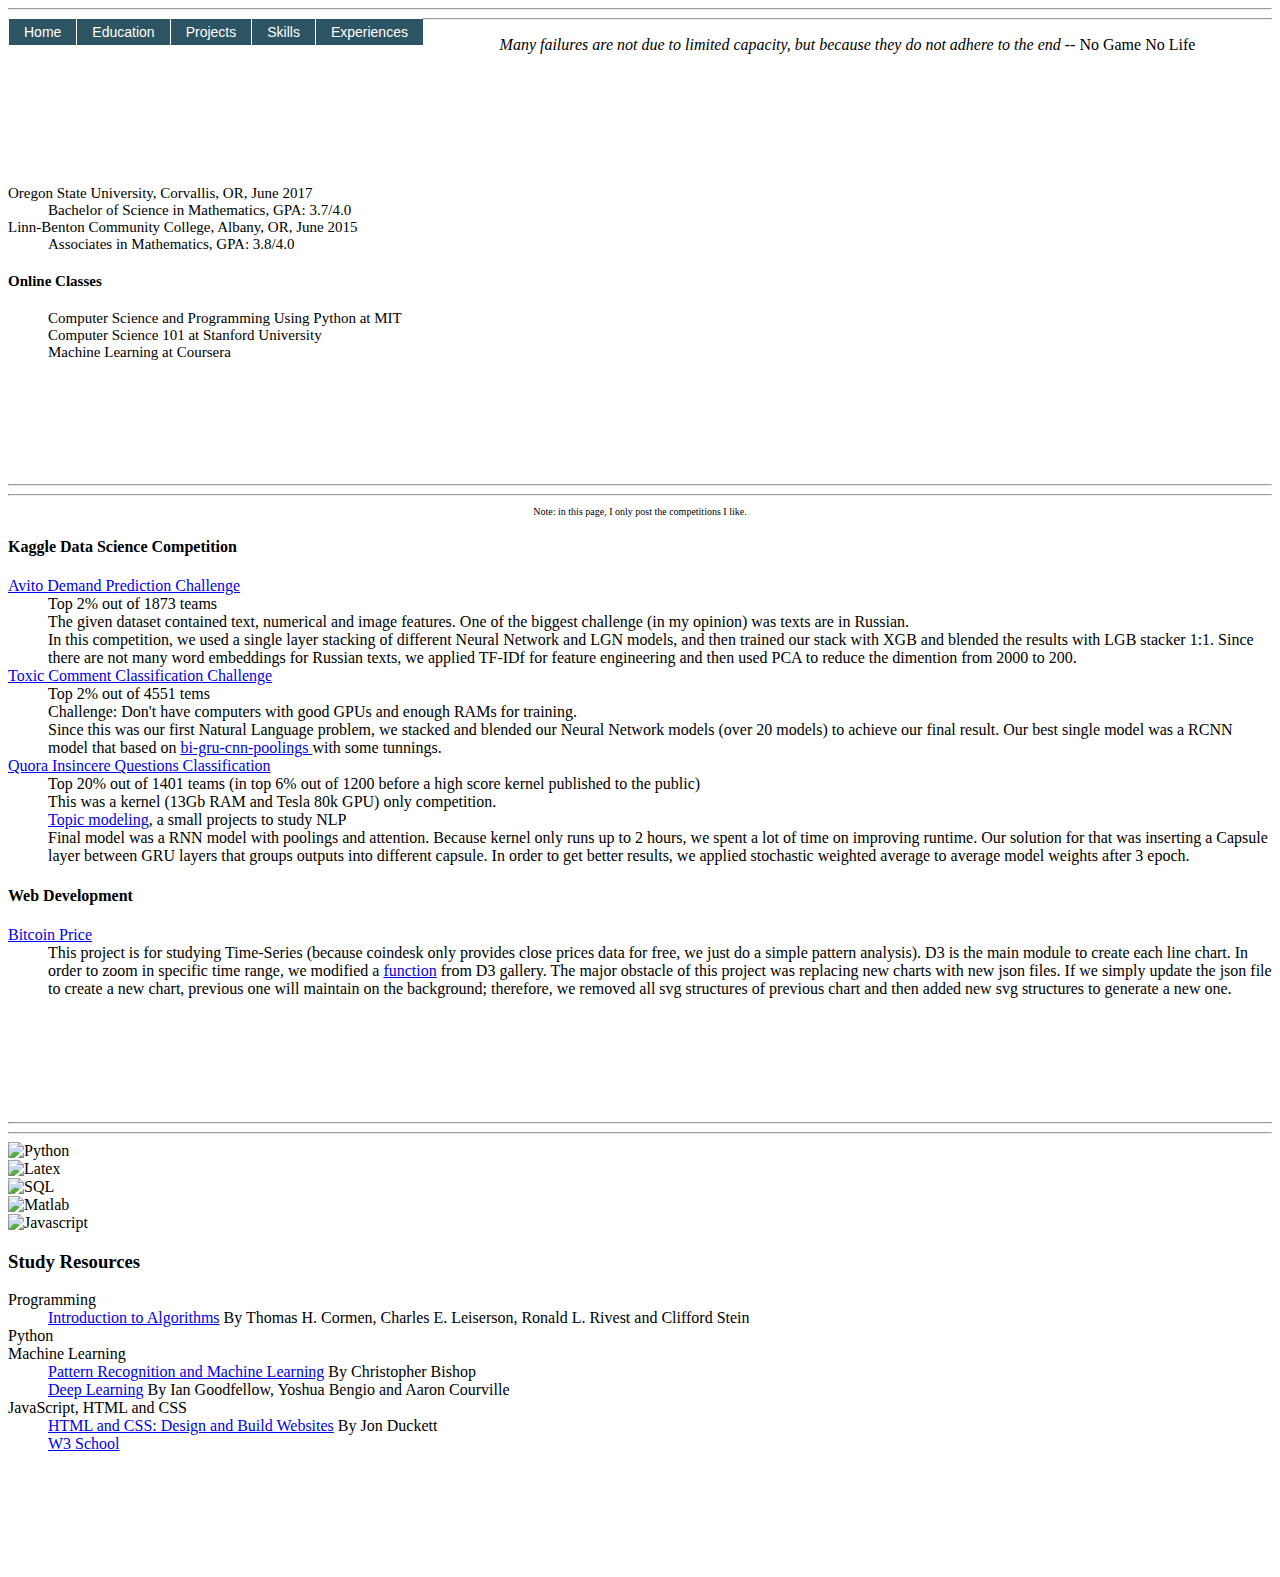
==== index.html @ 2fc8fee8 "Update index.html" ====
<!DOCTYPE html>
<html lang = "en">
    <head>
        <meta charset="utf-8">
        <link rel="stylesheet" href="css/home_page.css">
        <title>SomeoneAtSomewhere</title>
    </head>
    <body>  
        <div class = "center" id = "wholepage">
            <hr>
            <div id = "top-menu">
                <div class = "nagv" id = "navbar">
                    <ul class = "top-menu">
                        <li class = "active">
                            <a href = "#">Home</a>
                        </li>
                        <li>
                            <a href = "#education">Education</a>
                        </li>
                        <li>
                            <a href = "#projects">Projects</a>
                        </li>
                        <li>
                            <a href = "#skills">Skills</a>
                        </li>
                        <li>
                            <a href = "#experiences">Experiences</a>
                        </li>
                    </ul>
                </div>
            </div>
            <hr>
            <p align = "center" id = "citation"> 
              <cite>Many failures are not due to limited capacity, but because they do not adhere to the end</cite> -- No Game No Life 
            </p>
            <!-- education -->
            <div class = "education">
            <a id = "education"></a>
            <div style = "padding:50px"></div>
            <div class = "container" style = "font-size:15px">
            <dl>
              <dt>
                Oregon State University, Corvallis, OR, June 2017
              </dt>
              <dd>
                Bachelor of Science in Mathematics, GPA: 3.7/4.0
              </dd>
              <dt>
                Linn-Benton Community College, Albany, OR, June 2015
              </dt>
              <dd>
                Associates in Mathematics, GPA: 3.8/4.0
              </dd>
            </dl>
            <div class = "online-class">
            <h4>Online Classes</h4>
              <dl>
                <dd>Computer Science and Programming Using Python at MIT</dd>
                <dd>Computer Science 101 at Stanford University</dd>
                <dd>Machine Learning at Coursera</dd>
              </dl>
            </div>
            </div>
            </div>
            <!-- projects -->
            <div class = "projects">
            <a id = "projects"></a>
            <div style = "padding:50px"></div>
            <div class = "container">
              <hr>
              <hr>
              <p style = "font-size:10px" align = "center">
              Note: in this page, I only post the competitions I like.
              </p>
              <h4 style = "font-family::Times">Kaggle Data Science Competition</h4>
              <div class = "all-projects">
              <dl>
              <dt> <a href = "https://www.kaggle.com/c/avito-demand-prediction"> Avito Demand Prediction Challenge</a></dt>
                <dd> Top 2% out of 1873 teams </dd>
                <dd> The given dataset contained text, numerical and image features. One of the biggest challenge (in my opinion) was texts are in Russian.</dd>
                <dd> In this competition, we used a single layer stacking of different Neural Network and LGN models, and then trained our stack with XGB and blended the results with LGB stacker 1:1. Since there are not many word embeddings for Russian texts, we applied TF-IDf for feature engineering and then used PCA to reduce the dimention from 2000 to 200. </dd>
             <dt><a href = "https://www.kaggle.com/c/jigsaw-toxic-comment-classification-challenge"> Toxic Comment Classification Challenge </a></dt>
               <dd> Top 2% out of 4551 tems</dd>
               <dd> Challenge: Don't have computers with good GPUs and enough RAMs for training. </dd>
               <dd> Since this was our first Natural Language problem, we stacked and blended our Neural Network models (over 20 models) to achieve our final result. Our best single model was a RCNN model that based on <a href = "https://www.kaggle.com/konohayui/bi-gru-cnn-poolings"> bi-gru-cnn-poolings </a> with some tunnings. </dd>
              <dt><a href = "https://www.kaggle.com/c/quora-insincere-questions-classification/overview"> Quora Insincere Questions Classification </a></dt>
              <dd> Top 20% out of 1401 teams (in top 6% out of 1200 before a high score kernel published to the public)</dd>
              <dd> This was a kernel (13Gb RAM and Tesla 80k GPU) only competition.</dd>
              <dd> <a href = "https://www.kaggle.com/konohayui/topic-modeling-on-quora-insincere-questions"> Topic modeling</a>, a small projects to study NLP</dd>
              <dd> Final model was a RNN model with poolings and attention. Because kernel only runs up to 2 hours, we spent a lot of time on improving runtime. Our solution for that was inserting a Capsule layer between GRU layers that groups outputs into different capsule. In order to get better results, we applied stochastic weighted average to average model weights after 3 epoch. </dd>
              </dl>
              </div>
              <h4 style = "font-family::Times">Web Development</h4>
              <div class = "all-projects">
                <dl>
                <dt><a href = "https://shenmemingzine.github.io/Bitcoin-Price/">Bitcoin Price</a></dt>
                <dd>This project is for studying Time-Series (because coindesk only provides close prices data for free, we just do a simple pattern analysis). D3 is the main module to create each line chart. In order to zoom in specific time range, we modified a <a href = "https://www.d3-graph-gallery.com/graph/line_brushZoom.html">function</a> from D3 gallery. The major obstacle of this project was  replacing new charts with new json files. If we simply update the json file to create a new chart, previous one will maintain on the background; therefore, we removed all svg structures of previous chart and then added new svg structures to generate a new one.</dd>
                </dl>
              </div>
            </div>
            </div>
            
            <!-- skills -->
            <div class = "skills">
            <a id = "skills"></a>
            <div style = "padding:50px"></div>
            <hr>
            <hr>
            <div id = "cloudbox">
              <div id = "word-cloud"></div>
              <div class = "row">
                <div class = "column">
                  <img src = "images/Python.png" alt = "Python" style = "width:100%">
                </div>
                <div class = "column">
                  <img src = "images/latex.png" alt = "Latex" style = "width:100%">
                </div>
                <div class = "column">
                  <img src = "images/SQL.png" alt = "SQL" style = "width:100%">
                </div>
                <div class = "column">
                  <img src = "images/Matlab_Logo.png" alt = "Matlab" style = "width:100%">
                </div>
                <div class = "column">
                  <img src = "images/JavaScript_logopng.png" alt = "Javascript" style = "width:100%">
                </div>
              </div>
              <div class = "row">
                <h3>
                  Study Resources
                </h3>
                <dl>
                  <dt> Programming </dt>
                  <dd><span><a href = "https://mitpress.mit.edu/books/introduction-algorithms-third-edition">Introduction to Algorithms</a> By Thomas H. Cormen, Charles E. Leiserson, Ronald L. Rivest and Clifford Stein </span></dd>
                  <dt> Python </dt>
                  <dt> Machine Learning </dt>
                  <dd><span><a href = "https://www.amazon.com/Pattern-Recognition-Learning-Information-Statistics/dp/0387310738">Pattern Recognition and Machine Learning</a> By Christopher Bishop</span></dd>
                  <dd><span><a href = "http://www.deeplearningbook.org/"> Deep Learning</a> By Ian Goodfellow, Yoshua Bengio and Aaron Courville </span></dd>
                  <dt> JavaScript, HTML and CSS </dt>
                  <dd><span><a href = "http://www.htmlandcssbook.com/">HTML and CSS: Design and Build Websites</a> By Jon Duckett </span></dd>
                  <dd><span><a href = "https://www.w3schools.com/">W3 School</a></span></dd>
                </dl>
              </div>
            </div>
            </div>
            
            <!-- experiences -->
            <div class = "experiences">
            <a id = "experiences"></a>
            <div style = "padding:50px"></div>
            </div>
        </div>
    </body>
    
    <!--script -->
    <script>
    	window.onscroll = function() {myFunction()};
			var navbar = document.getElementById("navbar");
			var sticky = navbar.offsetTop;
	
			function myFunction() {
      	if (window.pageYOffset >= sticky) {
    			navbar.classList.add("sticky")
  			} else {
    		navbar.classList.remove("sticky");
  			}
			}
    </script>
    <script src = "https://d3js.org/d3.v4.js"></script>
        <script src="//d3js.org/d3-scale-chromatic.v0.3.min.js"></script>
        <script src = "https://cdn.jsdelivr.net/gh/holtzy/D3-graph-gallery@master/LIB/d3.layout.cloud.js"></script>
        <script src = "JavaScript/word_cloud.js"></script>
   <!-- -->
</html>
---- css/home_page.css ----
ul {
    font-family: Arial, Verdana;
    font-size: 14px;
    margin: 0;
    padding: 0;
    list-style: none;
}
ul li {
    display: block;
    position: relative;
    float: left;
}
li ul {
    display: none;
}
ul li a {
    display: block;
    text-decoration: none;
    color: #ffffff;
    border-top: 1px solid #ffffff;
    padding: 5px 15px 5px 15px;
    background: #2C5463;
    margin-left: 1px;
    white-space: nowrap;
}
ul li a:hover {
    background: #617F8A;
}
li:hover ul {
    display: block;
    position: absolute;
}
li:hover li {
    float: none;
    font-size: 11px;
}
li:hover a {
    background: #617F8A;
}
li:hover li a:hover {
    background: #95A9B1;
}

#menu {
    position: absolute;
    top: 50px;
    right: 0px;
}
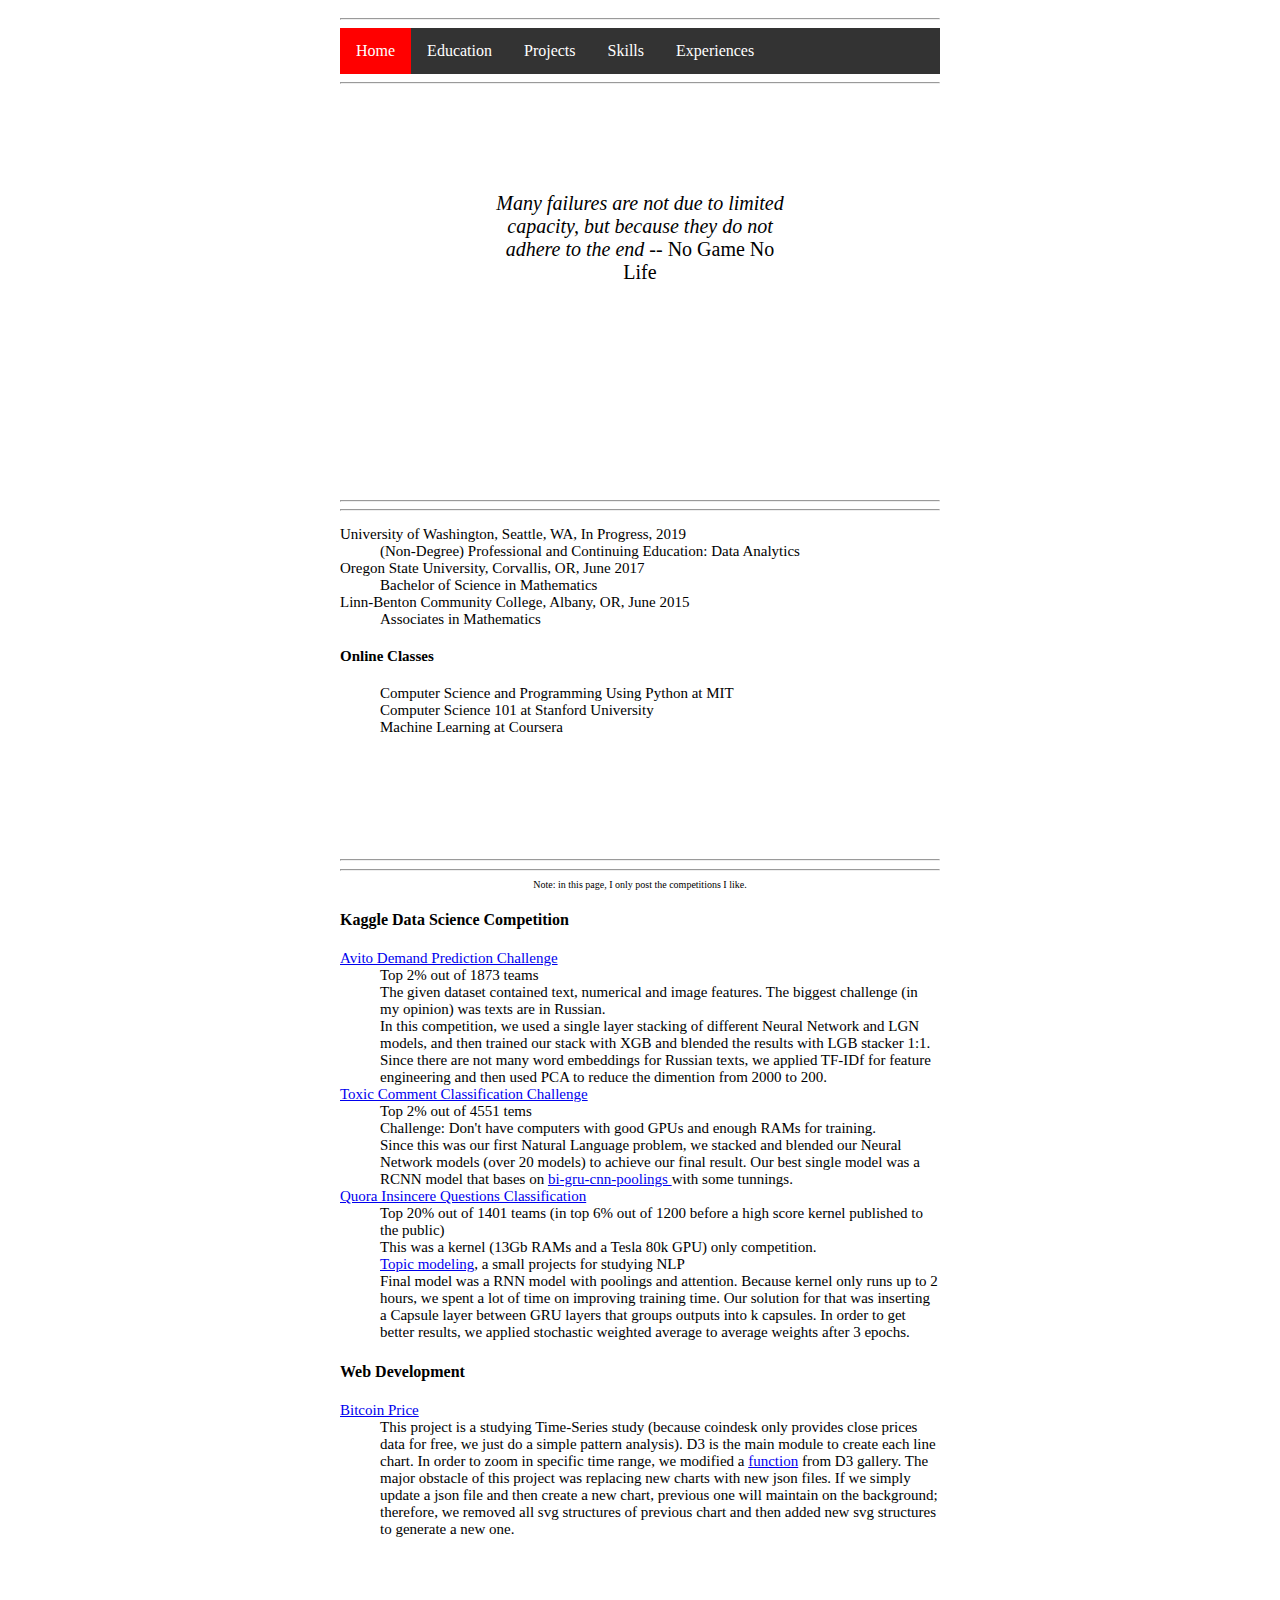
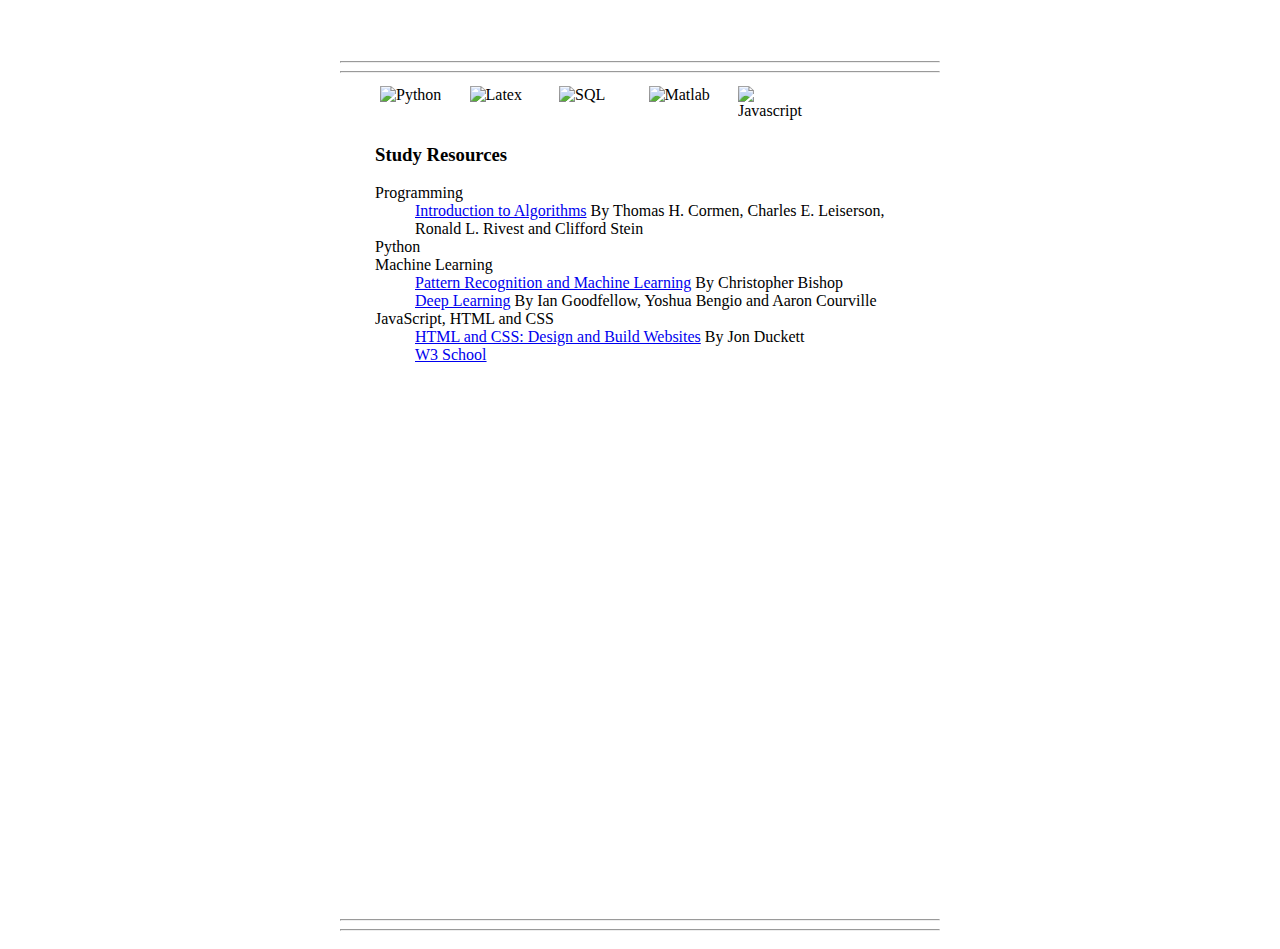
==== commit c3983182: "Update index.html" ====
--- a/index.html
+++ b/index.html
@@ -7,8 +7,8 @@
     </head>
     <body>  
         <div class = "center" id = "wholepage">
-            <hr>
             <div id = "top-menu">
+                <hr>
                 <div class = "nagv" id = "navbar">
                     <ul class = "top-menu">
                         <li class = "active">
@@ -28,28 +28,40 @@
                         </li>
                     </ul>
                 </div>
+                <hr>
             </div>
-            <hr>
+            
+            <div>
             <p align = "center" id = "citation"> 
               <cite>Many failures are not due to limited capacity, but because they do not adhere to the end</cite> -- No Game No Life 
             </p>
+            </div>
+            
             <!-- education -->
             <div class = "education">
             <a id = "education"></a>
             <div style = "padding:50px"></div>
             <div class = "container" style = "font-size:15px">
+            <hr>
+            <hr>
             <dl>
+              <dt>
+                University of Washington, Seattle, WA, In Progress, 2019
+              </dt>
+              <dd>
+                (Non-Degree) Professional and Continuing Education: Data Analytics 
+              </dd>
               <dt>
                 Oregon State University, Corvallis, OR, June 2017
               </dt>
               <dd>
-                Bachelor of Science in Mathematics, GPA: 3.7/4.0
+                Bachelor of Science in Mathematics
               </dd>
               <dt>
                 Linn-Benton Community College, Albany, OR, June 2015
               </dt>
               <dd>
-                Associates in Mathematics, GPA: 3.8/4.0
+                Associates in Mathematics
               </dd>
             </dl>
             <div class = "online-class">
@@ -62,6 +74,7 @@
             </div>
             </div>
             </div>
+            
             <!-- projects -->
             <div class = "projects">
             <a id = "projects"></a>
@@ -77,24 +90,24 @@
               <dl>
               <dt> <a href = "https://www.kaggle.com/c/avito-demand-prediction"> Avito Demand Prediction Challenge</a></dt>
                 <dd> Top 2% out of 1873 teams </dd>
-                <dd> The given dataset contained text, numerical and image features. One of the biggest challenge (in my opinion) was texts are in Russian.</dd>
+                <dd> The given dataset contained text, numerical and image features. The biggest challenge (in my opinion) was texts are in Russian.</dd>
                 <dd> In this competition, we used a single layer stacking of different Neural Network and LGN models, and then trained our stack with XGB and blended the results with LGB stacker 1:1. Since there are not many word embeddings for Russian texts, we applied TF-IDf for feature engineering and then used PCA to reduce the dimention from 2000 to 200. </dd>
              <dt><a href = "https://www.kaggle.com/c/jigsaw-toxic-comment-classification-challenge"> Toxic Comment Classification Challenge </a></dt>
                <dd> Top 2% out of 4551 tems</dd>
                <dd> Challenge: Don't have computers with good GPUs and enough RAMs for training. </dd>
-               <dd> Since this was our first Natural Language problem, we stacked and blended our Neural Network models (over 20 models) to achieve our final result. Our best single model was a RCNN model that based on <a href = "https://www.kaggle.com/konohayui/bi-gru-cnn-poolings"> bi-gru-cnn-poolings </a> with some tunnings. </dd>
+               <dd> Since this was our first Natural Language problem, we stacked and blended our Neural Network models (over 20 models) to achieve our final result. Our best single model was a RCNN model that bases on <a href = "https://www.kaggle.com/konohayui/bi-gru-cnn-poolings"> bi-gru-cnn-poolings </a> with some tunnings. </dd>
               <dt><a href = "https://www.kaggle.com/c/quora-insincere-questions-classification/overview"> Quora Insincere Questions Classification </a></dt>
               <dd> Top 20% out of 1401 teams (in top 6% out of 1200 before a high score kernel published to the public)</dd>
-              <dd> This was a kernel (13Gb RAM and Tesla 80k GPU) only competition.</dd>
-              <dd> <a href = "https://www.kaggle.com/konohayui/topic-modeling-on-quora-insincere-questions"> Topic modeling</a>, a small projects to study NLP</dd>
-              <dd> Final model was a RNN model with poolings and attention. Because kernel only runs up to 2 hours, we spent a lot of time on improving runtime. Our solution for that was inserting a Capsule layer between GRU layers that groups outputs into different capsule. In order to get better results, we applied stochastic weighted average to average model weights after 3 epoch. </dd>
+              <dd> This was a kernel (13Gb RAMs and a Tesla 80k GPU) only competition.</dd>
+              <dd> <a href = "https://www.kaggle.com/konohayui/topic-modeling-on-quora-insincere-questions"> Topic modeling</a>, a small projects for studying NLP</dd>
+              <dd> Final model was a RNN model with poolings and attention. Because kernel only runs up to 2 hours, we spent a lot of time on improving training time. Our solution for that was inserting a Capsule layer between GRU layers that groups outputs into k capsules. In order to get better results, we applied stochastic weighted average to average weights after 3 epochs. </dd>
               </dl>
               </div>
               <h4 style = "font-family::Times">Web Development</h4>
               <div class = "all-projects">
                 <dl>
                 <dt><a href = "https://shenmemingzine.github.io/Bitcoin-Price/">Bitcoin Price</a></dt>
-                <dd>This project is for studying Time-Series (because coindesk only provides close prices data for free, we just do a simple pattern analysis). D3 is the main module to create each line chart. In order to zoom in specific time range, we modified a <a href = "https://www.d3-graph-gallery.com/graph/line_brushZoom.html">function</a> from D3 gallery. The major obstacle of this project was  replacing new charts with new json files. If we simply update the json file to create a new chart, previous one will maintain on the background; therefore, we removed all svg structures of previous chart and then added new svg structures to generate a new one.</dd>
+                <dd>This project is a studying Time-Series study (because coindesk only provides close prices data for free, we just do a simple pattern analysis). D3 is the main module to create each line chart. In order to zoom in specific time range, we modified a <a href = "https://www.d3-graph-gallery.com/graph/line_brushZoom.html">function</a> from D3 gallery. The major obstacle of this project was  replacing new charts with new json files. If we simply update a json file and then create a new chart, previous one will maintain on the background; therefore, we removed all svg structures of previous chart and then added new svg structures to generate a new one.</dd>
                 </dl>
               </div>
             </div>
@@ -148,6 +161,10 @@
             <div class = "experiences">
             <a id = "experiences"></a>
             <div style = "padding:50px"></div>
+            <div class = "containder">
+              <hr>
+              <hr>
+            </div>
             </div>
         </div>
     </body>
--- a/css/home_page.css
+++ b/css/home_page.css
@@ -1,48 +1,117 @@
-ul {
-    font-family: Arial, Verdana;
-    font-size: 14px;
+html, body {
     margin: 0;
     padding: 0;
-    list-style: none;
 }
-ul li {
-    display: block;
-    position: relative;
+
+html {
+    background: rgba(255, 255, 255);
+    background-size: cover;
+    height: 100%;
+}
+
+/* body {
+    background-color: transparent;
+} */
+
+/* nagvigator bar */
+.nagv ul {
+    list-style-type: none;
+    margin: 0;
+    padding: 0;
+    overflow: hidden;
+    background-color: #333;
+    width: 600px;
+}
+
+.nagv li {
     float: left;
 }
-li ul {
-    display: none;
-}
-ul li a {
-    display: block;
+
+.nagv li a {
+    display: inline-block;
+    color: white;
+    text-align: center;
+    padding: 14px 16px;
     text-decoration: none;
-    color: #ffffff;
-    border-top: 1px solid #ffffff;
-    padding: 5px 15px 5px 15px;
-    background: #2C5463;
-    margin-left: 1px;
-    white-space: nowrap;
-}
-ul li a:hover {
-    background: #617F8A;
-}
-li:hover ul {
-    display: block;
-    position: absolute;
-}
-li:hover li {
-    float: none;
-    font-size: 11px;
-}
-li:hover a {
-    background: #617F8A;
-}
-li:hover li a:hover {
-    background: #95A9B1;
 }
 
-#menu {
-    position: absolute;
-    top: 50px;
-    right: 0px;
+.nagv li a:hover {
+    background-color: #111;
 }
+
+/* -- */
+
+p {
+  margin: 0px 0;
+}
+
+.active {
+    background-color: red;
+}
+
+.center {
+    margin: auto;
+    width: 80%;
+    padding: 10px;
+}
+
+.header {
+    text-align: center;
+}
+
+.all-projects {
+  font-size: 15px;
+}
+
+#wholepage {
+    width: 600px;
+    margin-left: auto;
+    margin-right: auto;
+}
+
+#citation {
+  font-size: 20px;
+  height: 100px;
+  width: 300px;
+  margin: 0 auto;
+  padding: 100px;
+}
+
+
+.online-class {
+  padding: 0px;
+  font-size: 15px;
+}
+
+/* sticky navigator bar */
+.sticky {
+  position: fixed;
+  top: 0;
+  width: 100%;
+}
+
+.sticky + .content {
+  padding-top: 60px;
+}
+
+/* -- */
+
+.column {
+  float: left;
+  width: 15%;
+  padding: 5px;
+}
+
+.row::after {
+  content: "";
+  clear: both;
+  display: table;
+}
+
+#cloudbox {
+  height: 730px;
+  width: 530px;
+  padding: 0px;
+  margin: 0 auto;
+  border-color: black;
+}
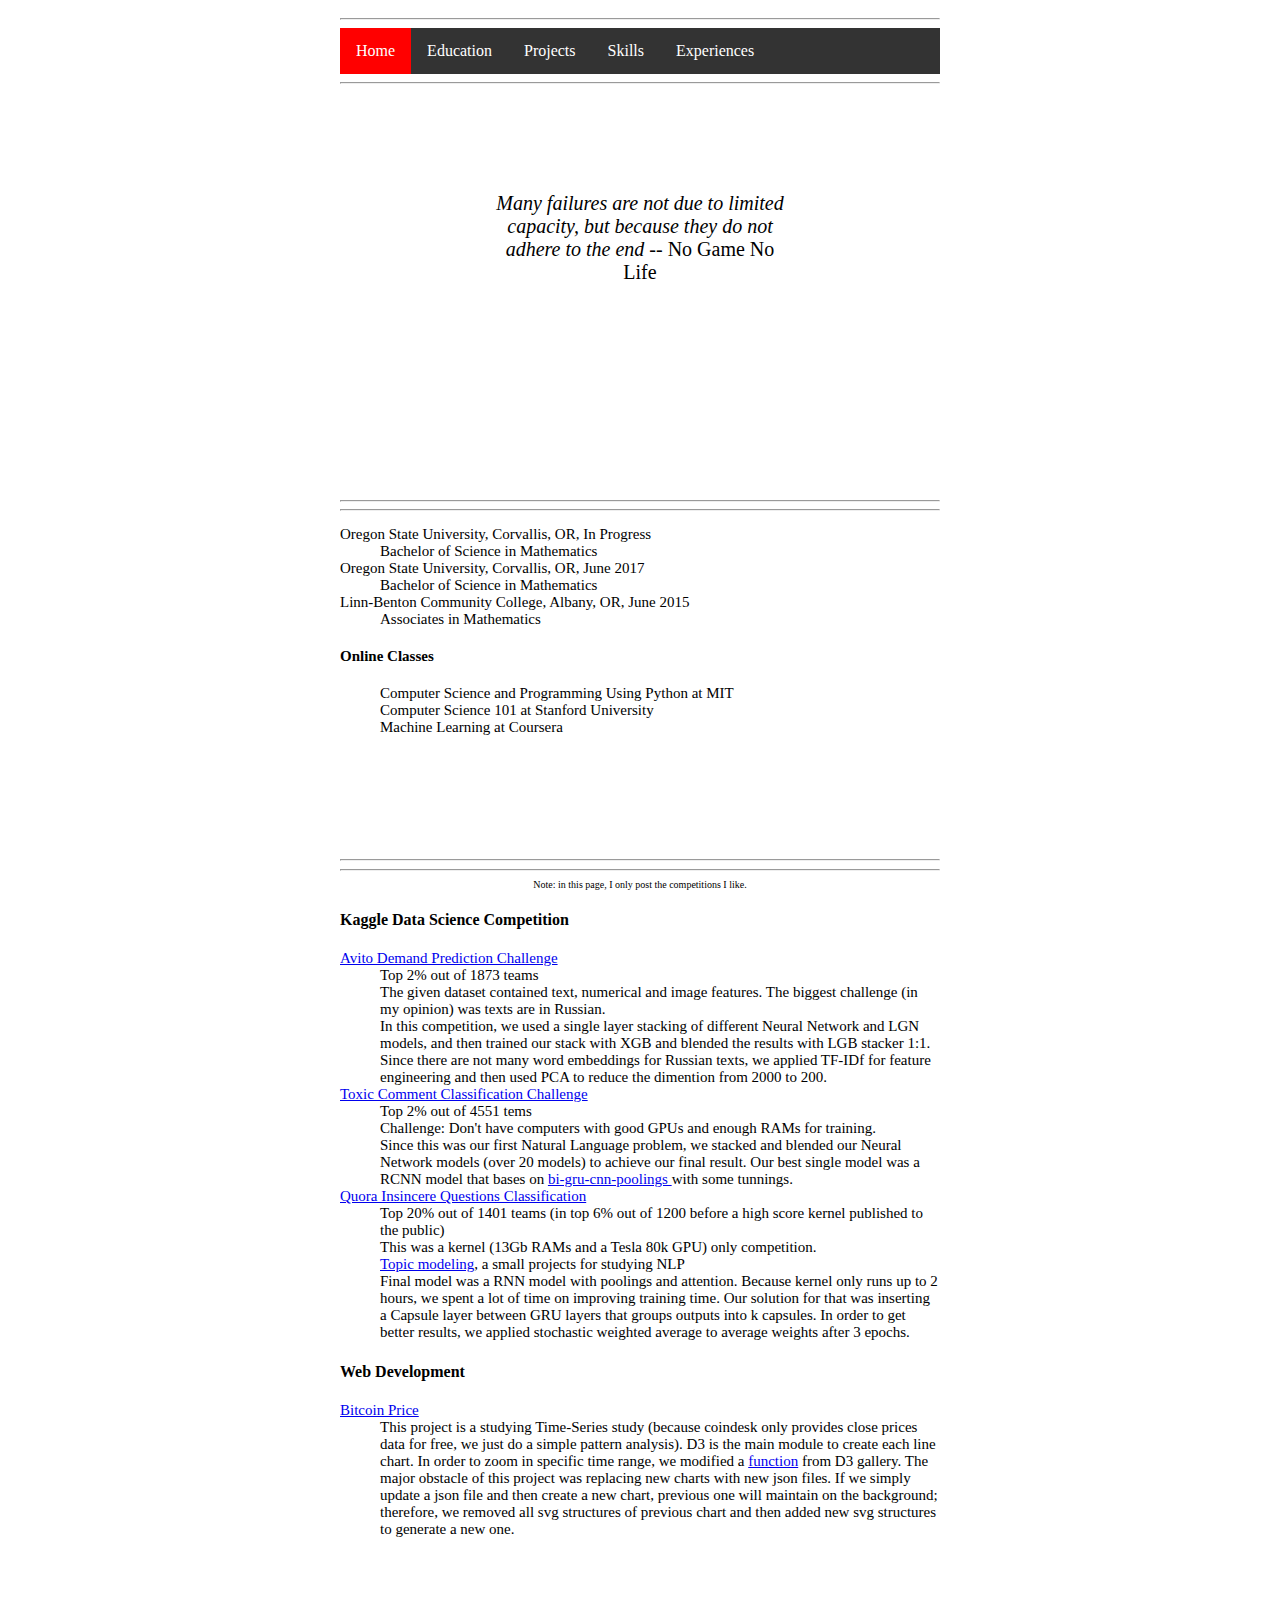
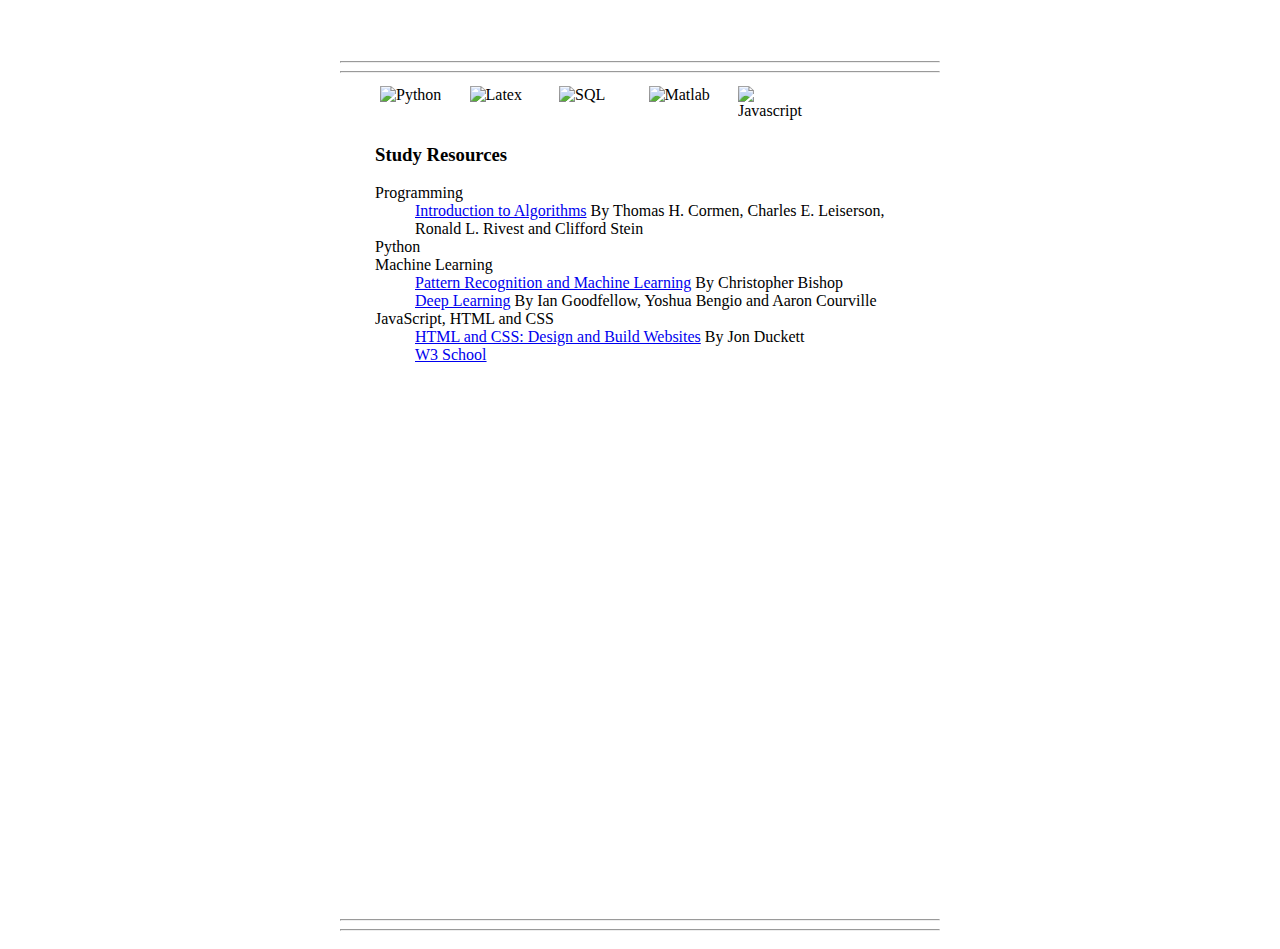
==== commit ce109b37: "Update index.html" ====
--- a/index.html
+++ b/index.html
@@ -46,10 +46,10 @@
             <hr>
             <dl>
               <dt>
-                University of Washington, Seattle, WA, In Progress, 2019
+                Oregon State University, Corvallis, OR, In Progress
               </dt>
               <dd>
-                (Non-Degree) Professional and Continuing Education: Data Analytics 
+                Bachelor of Science in Mathematics 
               </dd>
               <dt>
                 Oregon State University, Corvallis, OR, June 2017
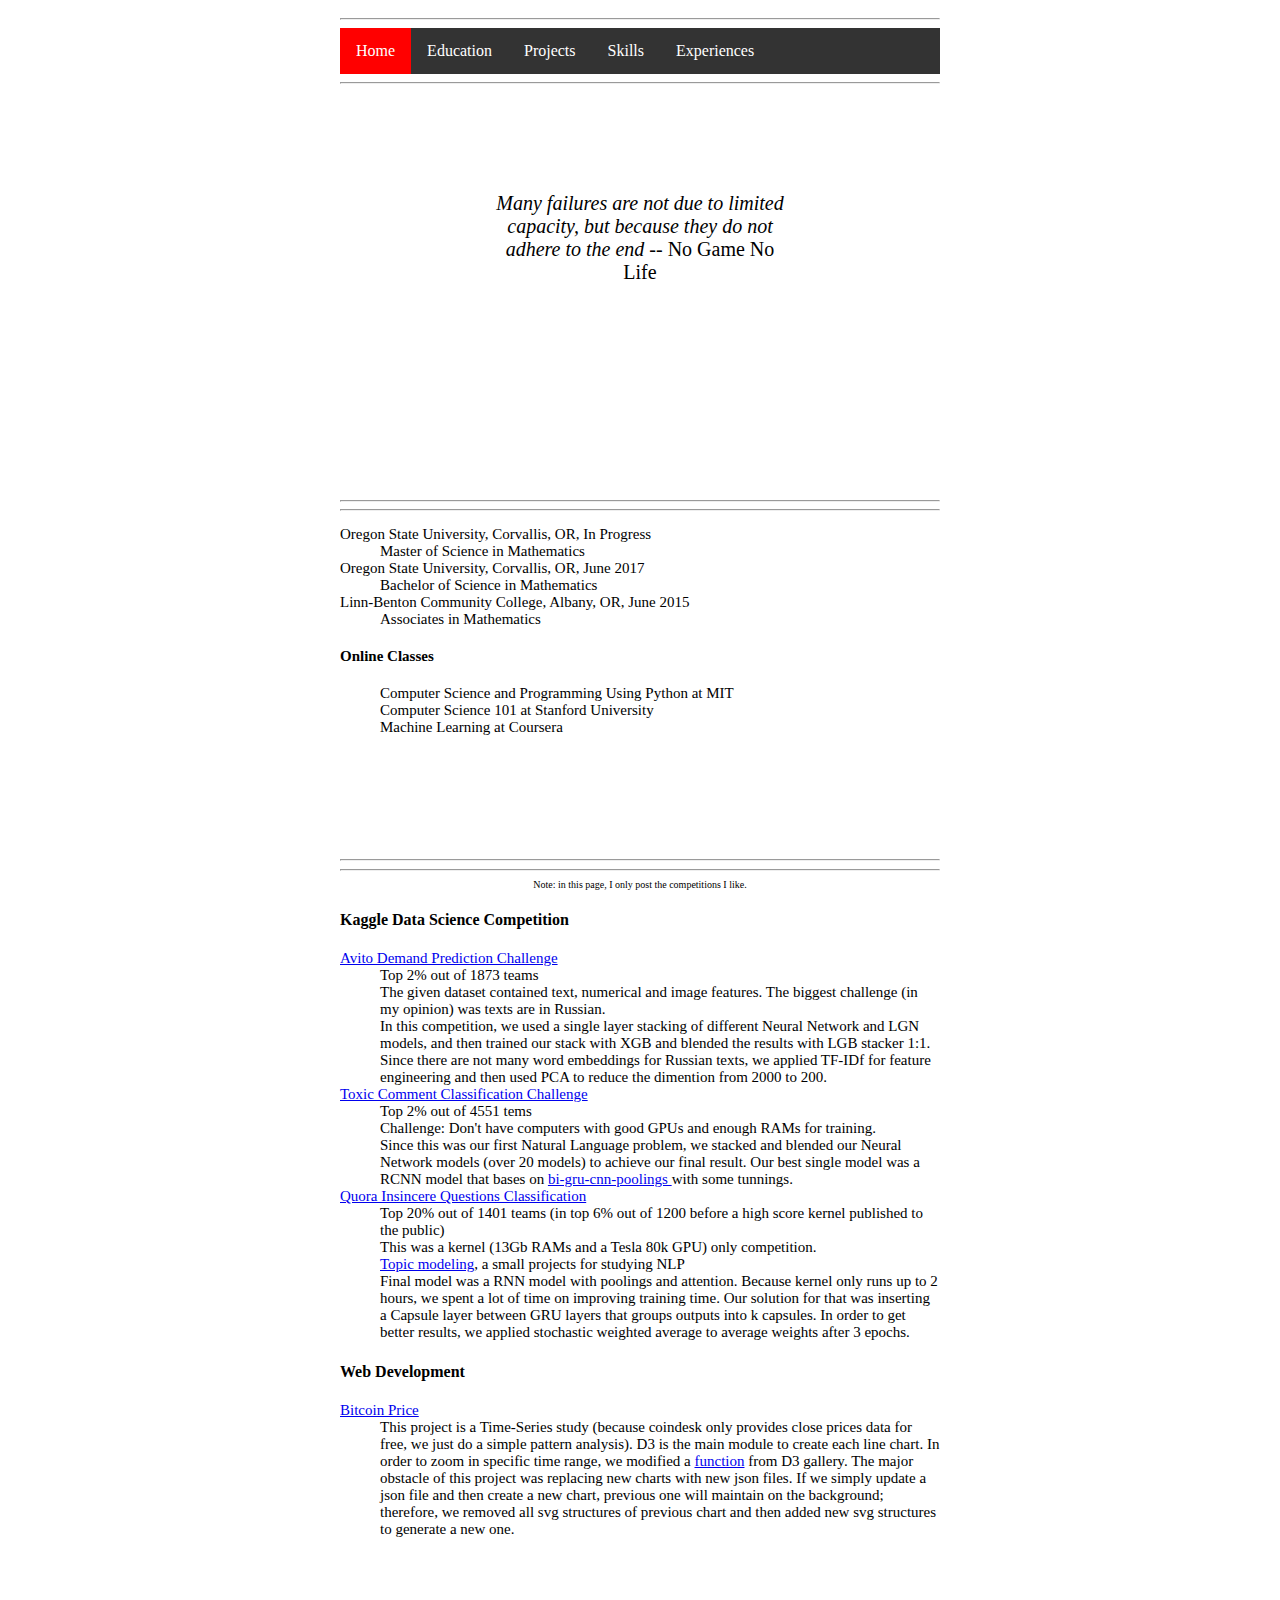
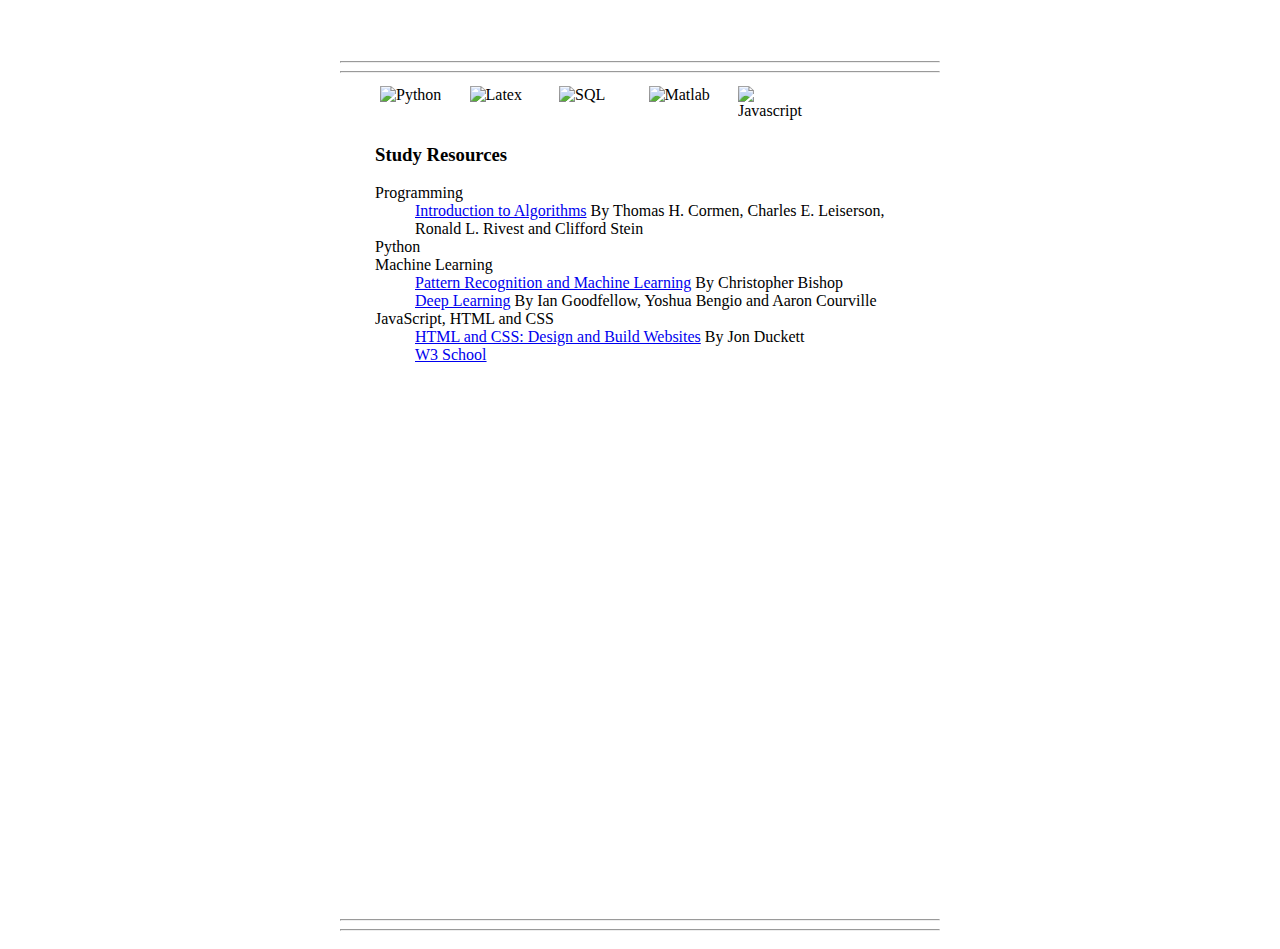
==== commit 4a696440: "Update index.html" ====
--- a/index.html
+++ b/index.html
@@ -49,7 +49,7 @@
                 Oregon State University, Corvallis, OR, In Progress
               </dt>
               <dd>
-                Bachelor of Science in Mathematics 
+                Master of Science in Mathematics 
               </dd>
               <dt>
                 Oregon State University, Corvallis, OR, June 2017
@@ -107,7 +107,7 @@
               <div class = "all-projects">
                 <dl>
                 <dt><a href = "https://shenmemingzine.github.io/Bitcoin-Price/">Bitcoin Price</a></dt>
-                <dd>This project is a studying Time-Series study (because coindesk only provides close prices data for free, we just do a simple pattern analysis). D3 is the main module to create each line chart. In order to zoom in specific time range, we modified a <a href = "https://www.d3-graph-gallery.com/graph/line_brushZoom.html">function</a> from D3 gallery. The major obstacle of this project was  replacing new charts with new json files. If we simply update a json file and then create a new chart, previous one will maintain on the background; therefore, we removed all svg structures of previous chart and then added new svg structures to generate a new one.</dd>
+                <dd>This project is a Time-Series study (because coindesk only provides close prices data for free, we just do a simple pattern analysis). D3 is the main module to create each line chart. In order to zoom in specific time range, we modified a <a href = "https://www.d3-graph-gallery.com/graph/line_brushZoom.html">function</a> from D3 gallery. The major obstacle of this project was  replacing new charts with new json files. If we simply update a json file and then create a new chart, previous one will maintain on the background; therefore, we removed all svg structures of previous chart and then added new svg structures to generate a new one.</dd>
                 </dl>
               </div>
             </div>
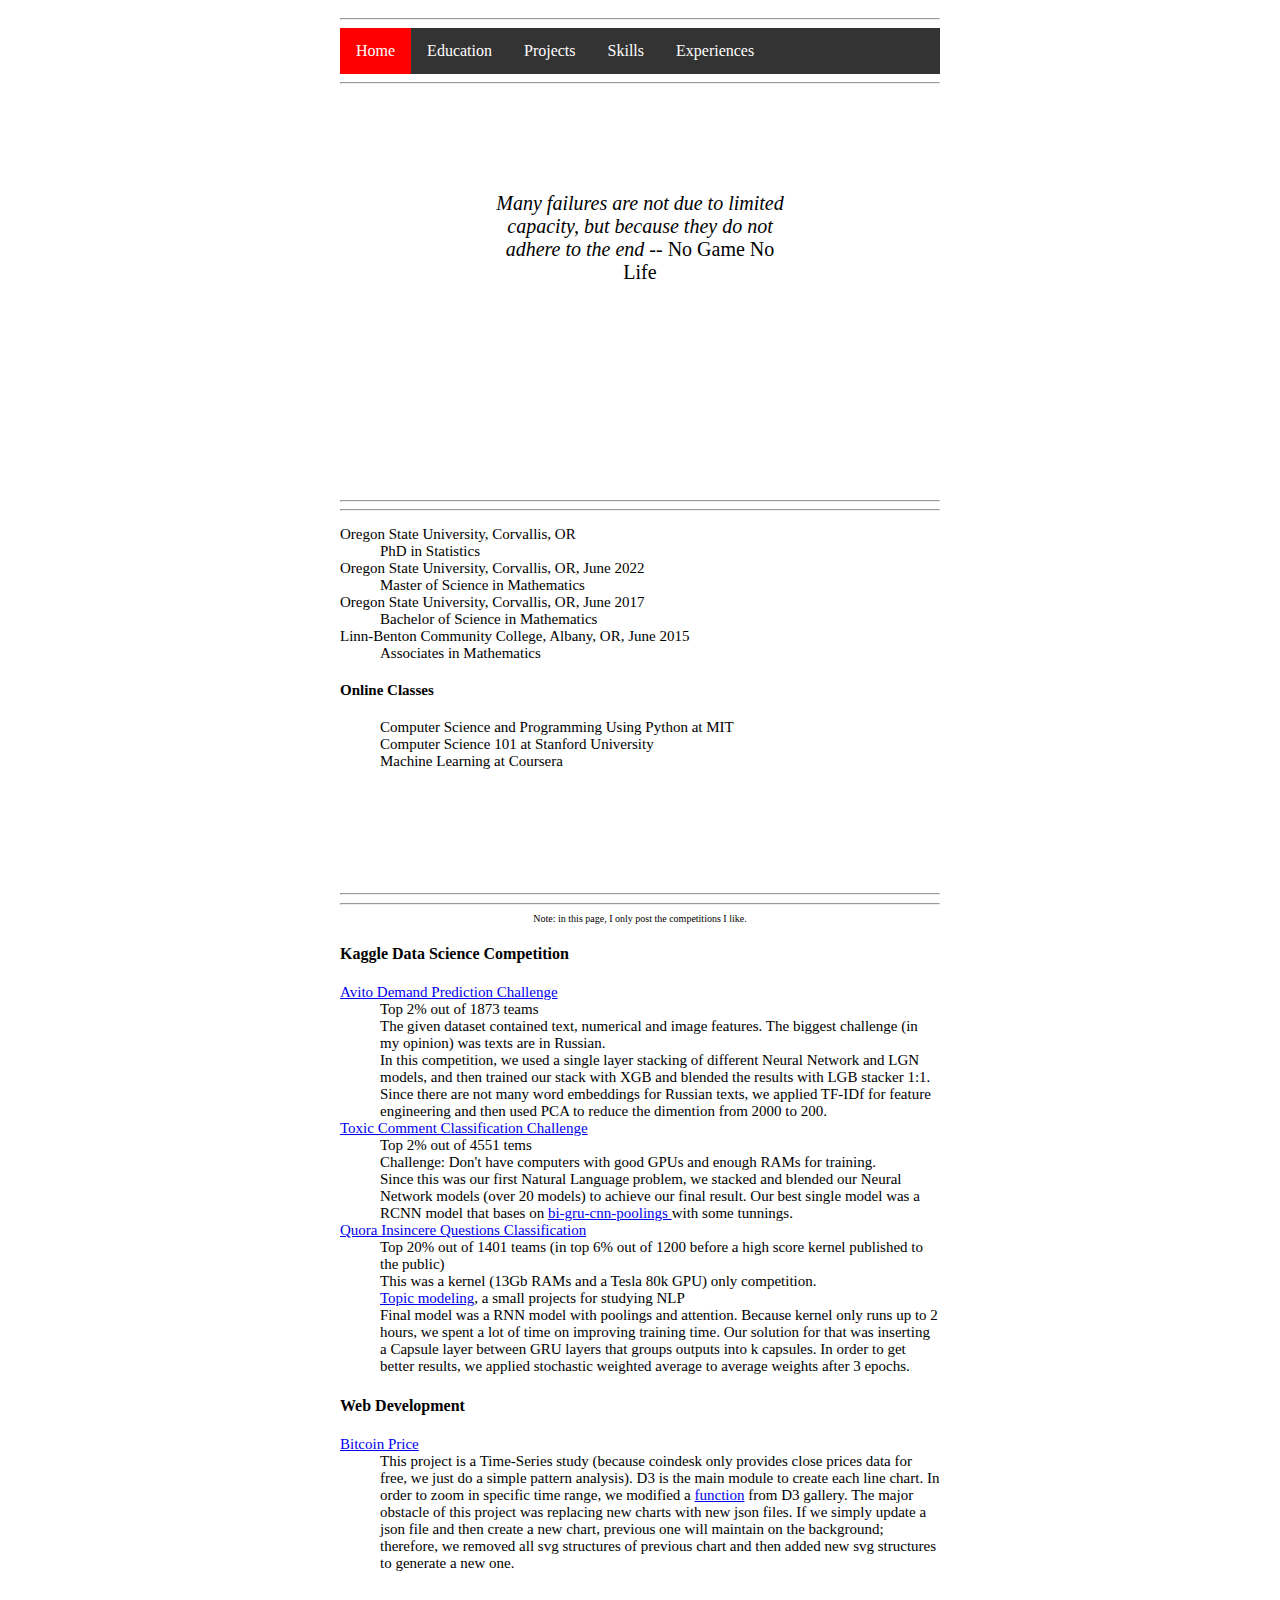
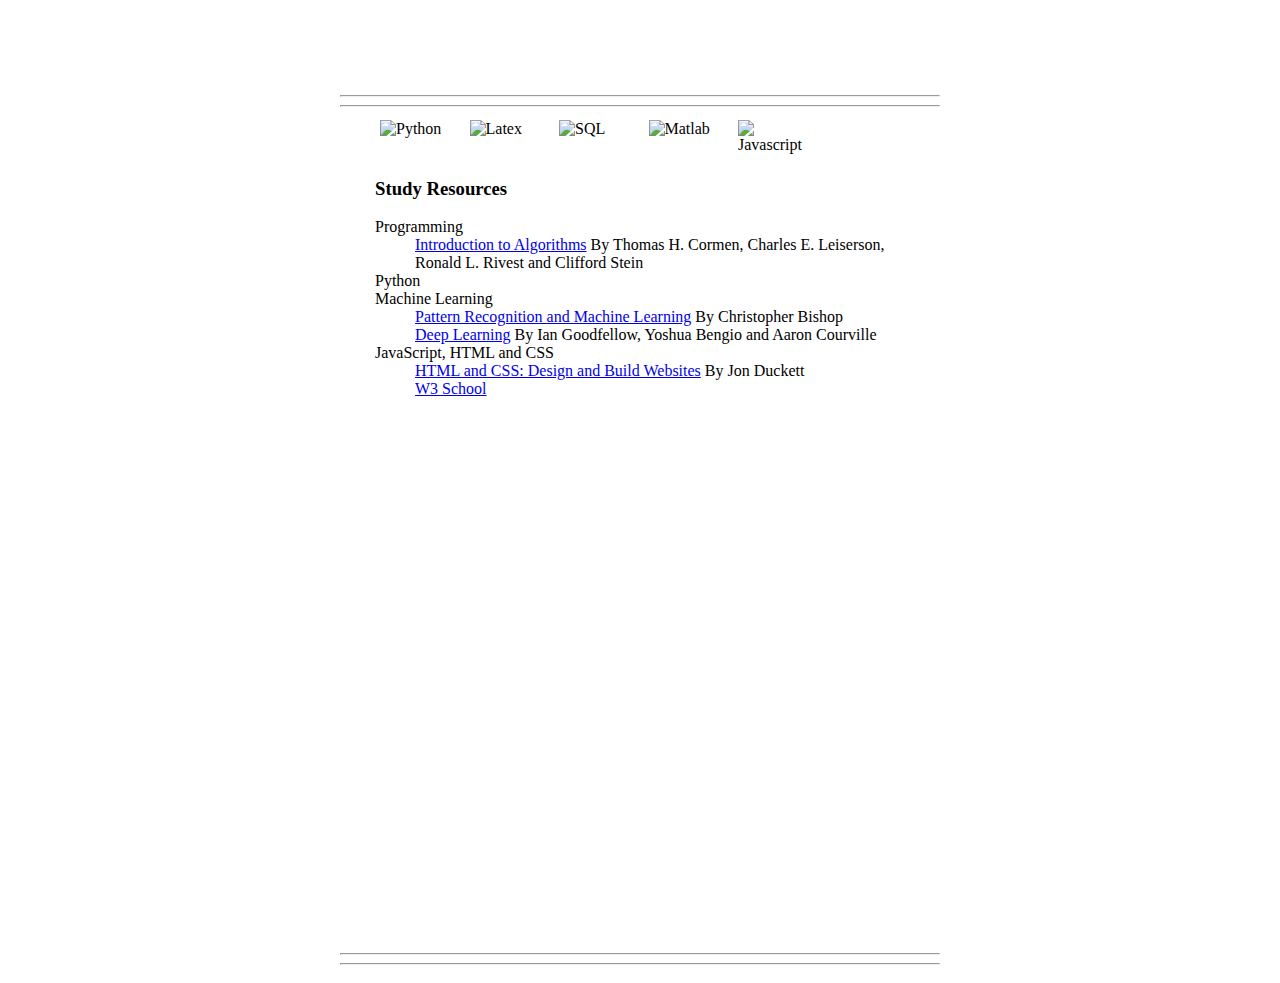
==== commit 6ab7ac5e: "Update index.html" ====
--- a/index.html
+++ b/index.html
@@ -45,8 +45,14 @@
             <hr>
             <hr>
             <dl>
+	      <dt>
+                Oregon State University, Corvallis, OR
+              </dt>
+              <dd>
+                PhD in Statistics 
+              </dd>
               <dt>
-                Oregon State University, Corvallis, OR, In Progress
+                Oregon State University, Corvallis, OR, June 2022
               </dt>
               <dd>
                 Master of Science in Mathematics 
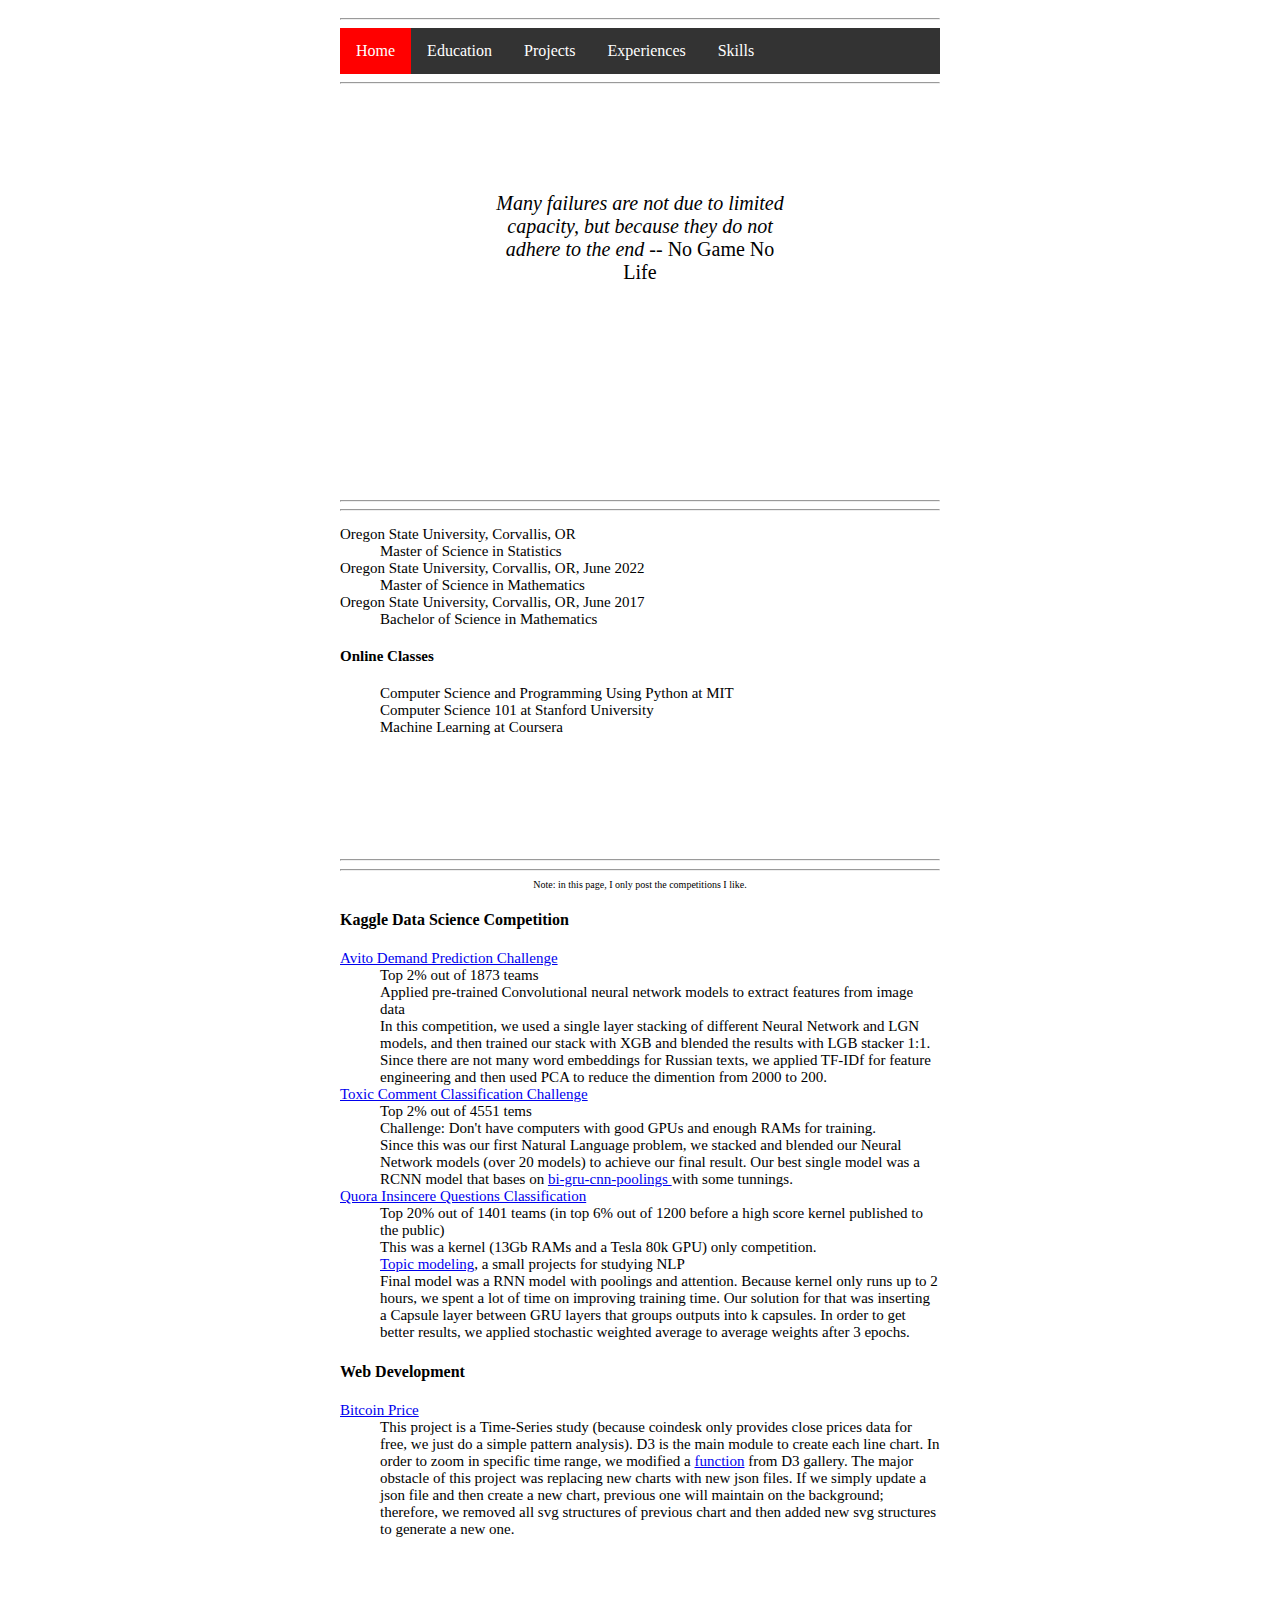
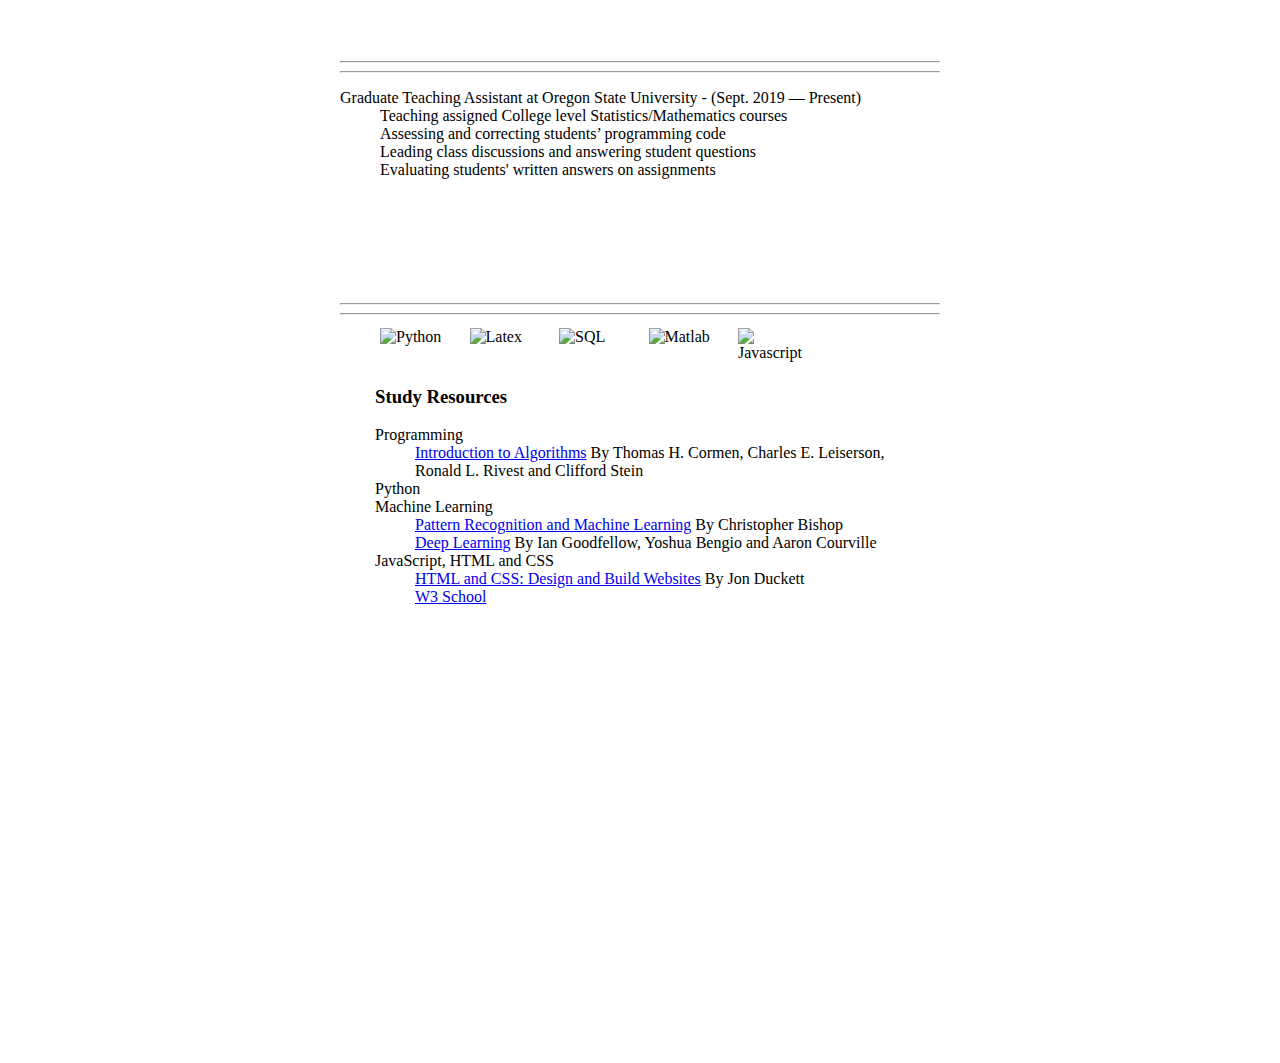
==== commit a150ddfc: "Update index.html" ====
--- a/index.html
+++ b/index.html
@@ -21,10 +21,10 @@
                             <a href = "#projects">Projects</a>
                         </li>
                         <li>
+			    <a href = "#experiences">Experiences</a>
+                        </li>
+                        <li>
                             <a href = "#skills">Skills</a>
-                        </li>
-                        <li>
-                            <a href = "#experiences">Experiences</a>
                         </li>
                     </ul>
                 </div>
@@ -49,7 +49,7 @@
                 Oregon State University, Corvallis, OR
               </dt>
               <dd>
-                PhD in Statistics 
+                Master of Science in Statistics 
               </dd>
               <dt>
                 Oregon State University, Corvallis, OR, June 2022
@@ -62,12 +62,6 @@
               </dt>
               <dd>
                 Bachelor of Science in Mathematics
-              </dd>
-              <dt>
-                Linn-Benton Community College, Albany, OR, June 2015
-              </dt>
-              <dd>
-                Associates in Mathematics
               </dd>
             </dl>
             <div class = "online-class">
@@ -96,7 +90,7 @@
               <dl>
               <dt> <a href = "https://www.kaggle.com/c/avito-demand-prediction"> Avito Demand Prediction Challenge</a></dt>
                 <dd> Top 2% out of 1873 teams </dd>
-                <dd> The given dataset contained text, numerical and image features. The biggest challenge (in my opinion) was texts are in Russian.</dd>
+                <dd> Applied pre-trained Convolutional neural network models to extract features from image data</dd>
                 <dd> In this competition, we used a single layer stacking of different Neural Network and LGN models, and then trained our stack with XGB and blended the results with LGB stacker 1:1. Since there are not many word embeddings for Russian texts, we applied TF-IDf for feature engineering and then used PCA to reduce the dimention from 2000 to 200. </dd>
              <dt><a href = "https://www.kaggle.com/c/jigsaw-toxic-comment-classification-challenge"> Toxic Comment Classification Challenge </a></dt>
                <dd> Top 2% out of 4551 tems</dd>
@@ -119,6 +113,34 @@
             </div>
             </div>
             
+		
+		<!-- experiences -->
+            <div class = "experiences">
+            <a id = "experiences"></a>
+            <div style = "padding:50px"></div>
+            <div class = "containder">
+              <hr>
+              <hr>
+		<dl>
+	      <dt>
+                Graduate Teaching Assistant at Oregon State University - (Sept. 2019 — Present)
+              </dt>
+              <dd>
+                Teaching assigned College level Statistics/Mathematics courses
+              </dd>
+              <dd>
+                Assessing and correcting students’ programming code
+              </dd>
+              <dd>
+                Leading class discussions and answering student questions
+              </dd>
+		<dd>
+		Evaluating students' written answers on assignments
+		</dd>
+            </dl>
+            </div>
+            </div>
+		
             <!-- skills -->
             <div class = "skills">
             <a id = "skills"></a>
@@ -160,16 +182,6 @@
                   <dd><span><a href = "https://www.w3schools.com/">W3 School</a></span></dd>
                 </dl>
               </div>
-            </div>
-            </div>
-            
-            <!-- experiences -->
-            <div class = "experiences">
-            <a id = "experiences"></a>
-            <div style = "padding:50px"></div>
-            <div class = "containder">
-              <hr>
-              <hr>
             </div>
             </div>
         </div>
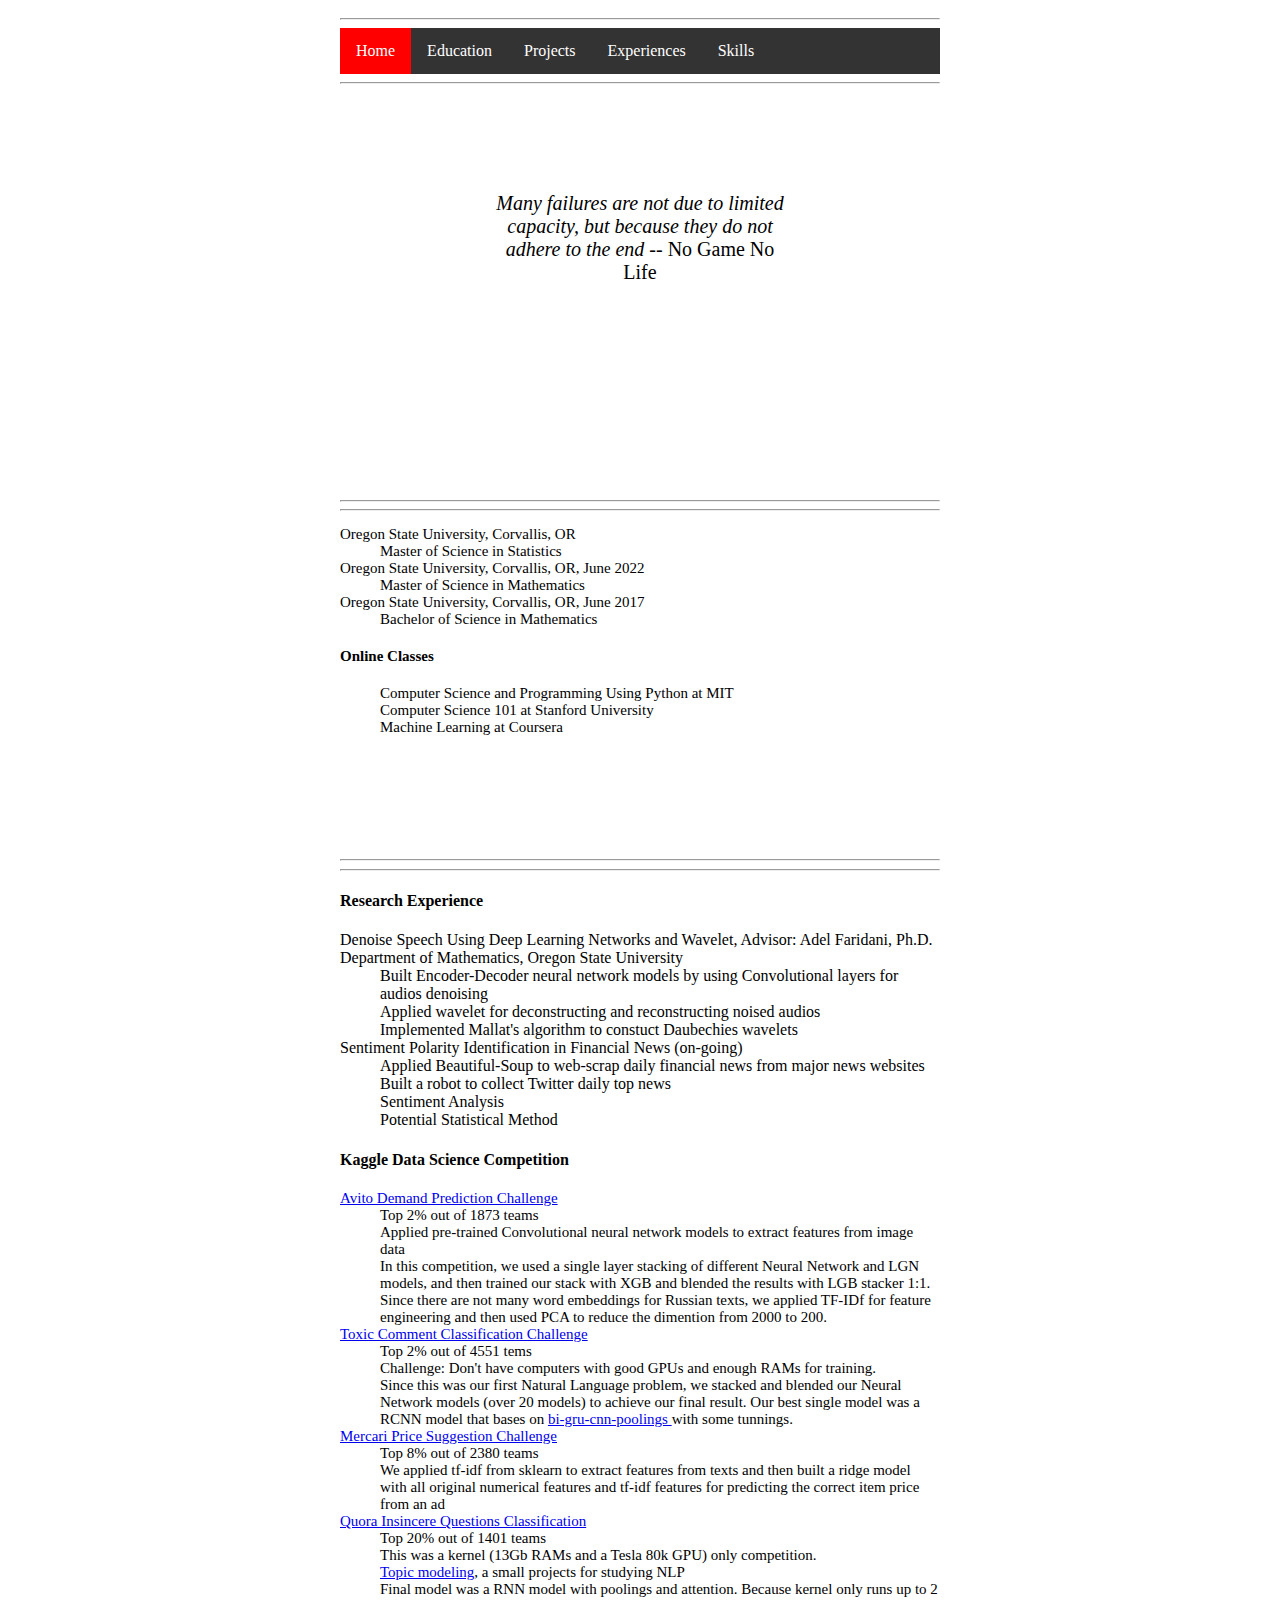
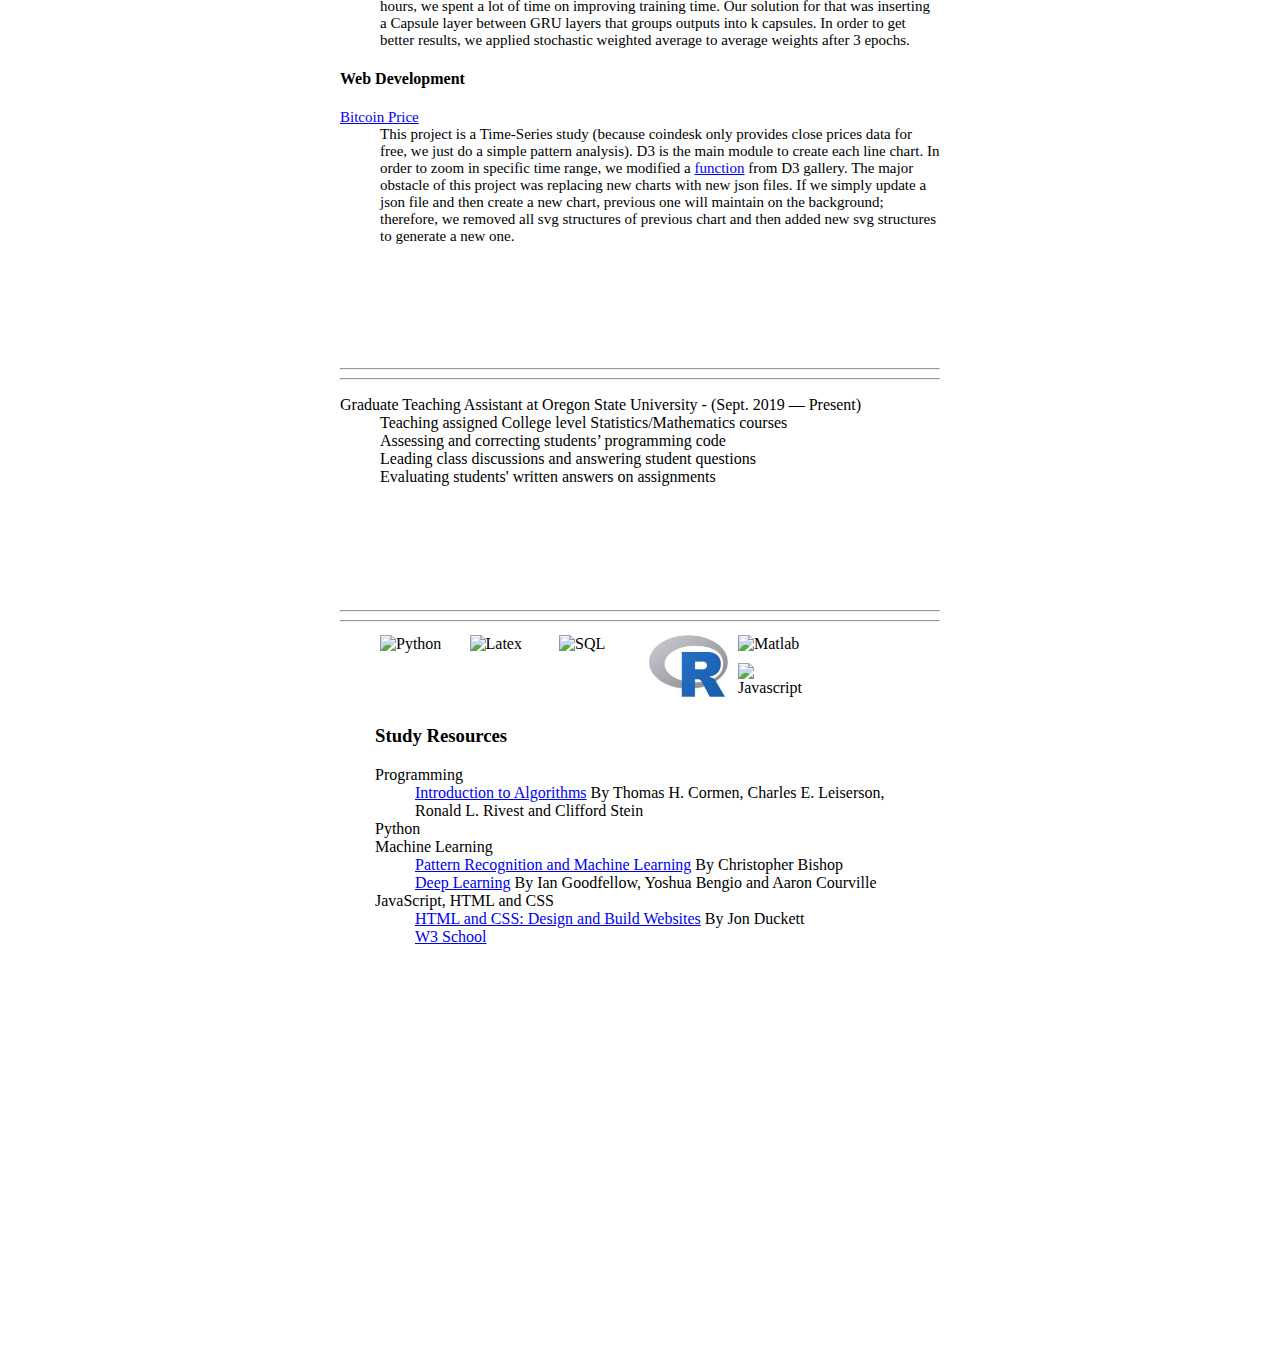
==== commit c3362377: "Update index.html" ====
--- a/index.html
+++ b/index.html
@@ -83,8 +83,20 @@
               <hr>
               <hr>
               <p style = "font-size:10px" align = "center">
-              Note: in this page, I only post the competitions I like.
               </p>
+	      <h4 style = "font-family::Times">Research Experience</h4>
+		 <div class = "research-projects">
+              	 <dl>
+              	 <dt><a>Denoise Speech Using Deep Learning Networks and Wavelet, Advisor: Adel Faridani, Ph.D. Department of Mathematics, Oregon State University</a></dt>
+		 <dd>Built Encoder-Decoder neural network models by using Convolutional layers for audios denoising</dd>
+	 	 <dd>Applied wavelet for deconstructing and reconstructing noised audios</dd>
+		 <dd>Implemented Mallat's algorithm to constuct Daubechies wavelets</dd>
+		 <dt><a>Sentiment Polarity Identification in Financial News (on-going)</a></dt>
+		 <dd>Applied Beautiful-Soup to web-scrap daily financial news from major news websites</dd>
+		 <dd>Built a robot to collect Twitter daily top news</dd>
+	 	 <dd>Sentiment Analysis</dd>
+		 <dd>Potential Statistical Method</dd>
+		 </dl>
               <h4 style = "font-family::Times">Kaggle Data Science Competition</h4>
               <div class = "all-projects">
               <dl>
@@ -96,8 +108,11 @@
                <dd> Top 2% out of 4551 tems</dd>
                <dd> Challenge: Don't have computers with good GPUs and enough RAMs for training. </dd>
                <dd> Since this was our first Natural Language problem, we stacked and blended our Neural Network models (over 20 models) to achieve our final result. Our best single model was a RCNN model that bases on <a href = "https://www.kaggle.com/konohayui/bi-gru-cnn-poolings"> bi-gru-cnn-poolings </a> with some tunnings. </dd>
-              <dt><a href = "https://www.kaggle.com/c/quora-insincere-questions-classification/overview"> Quora Insincere Questions Classification </a></dt>
-              <dd> Top 20% out of 1401 teams (in top 6% out of 1200 before a high score kernel published to the public)</dd>
+             <dt><a href = "https://www.kaggle.com/competitions/mercari-price-suggestion-challenge"> Mercari Price Suggestion Challenge </a></dt>
+               <dd> Top 8% out of 2380 teams</dd>
+               <dd> We applied tf-idf from sklearn to extract features from texts and then built a ridge model with all original numerical features and tf-idf features for predicting the correct item price from an ad </dd>
+             <dt><a href = "https://www.kaggle.com/c/quora-insincere-questions-classification/overview"> Quora Insincere Questions Classification </a></dt>
+              <dd> Top 20% out of 1401 teams</dd>
               <dd> This was a kernel (13Gb RAMs and a Tesla 80k GPU) only competition.</dd>
               <dd> <a href = "https://www.kaggle.com/konohayui/topic-modeling-on-quora-insincere-questions"> Topic modeling</a>, a small projects for studying NLP</dd>
               <dd> Final model was a RNN model with poolings and attention. Because kernel only runs up to 2 hours, we spent a lot of time on improving training time. Our solution for that was inserting a Capsule layer between GRU layers that groups outputs into k capsules. In order to get better results, we applied stochastic weighted average to average weights after 3 epochs. </dd>
@@ -159,6 +174,9 @@
                 <div class = "column">
                   <img src = "images/SQL.png" alt = "SQL" style = "width:100%">
                 </div>
+		<div class = "column">
+                  <img src = "images/download.jpg" alt = "R" style = "width:100%">
+                </div>      
                 <div class = "column">
                   <img src = "images/Matlab_Logo.png" alt = "Matlab" style = "width:100%">
                 </div>
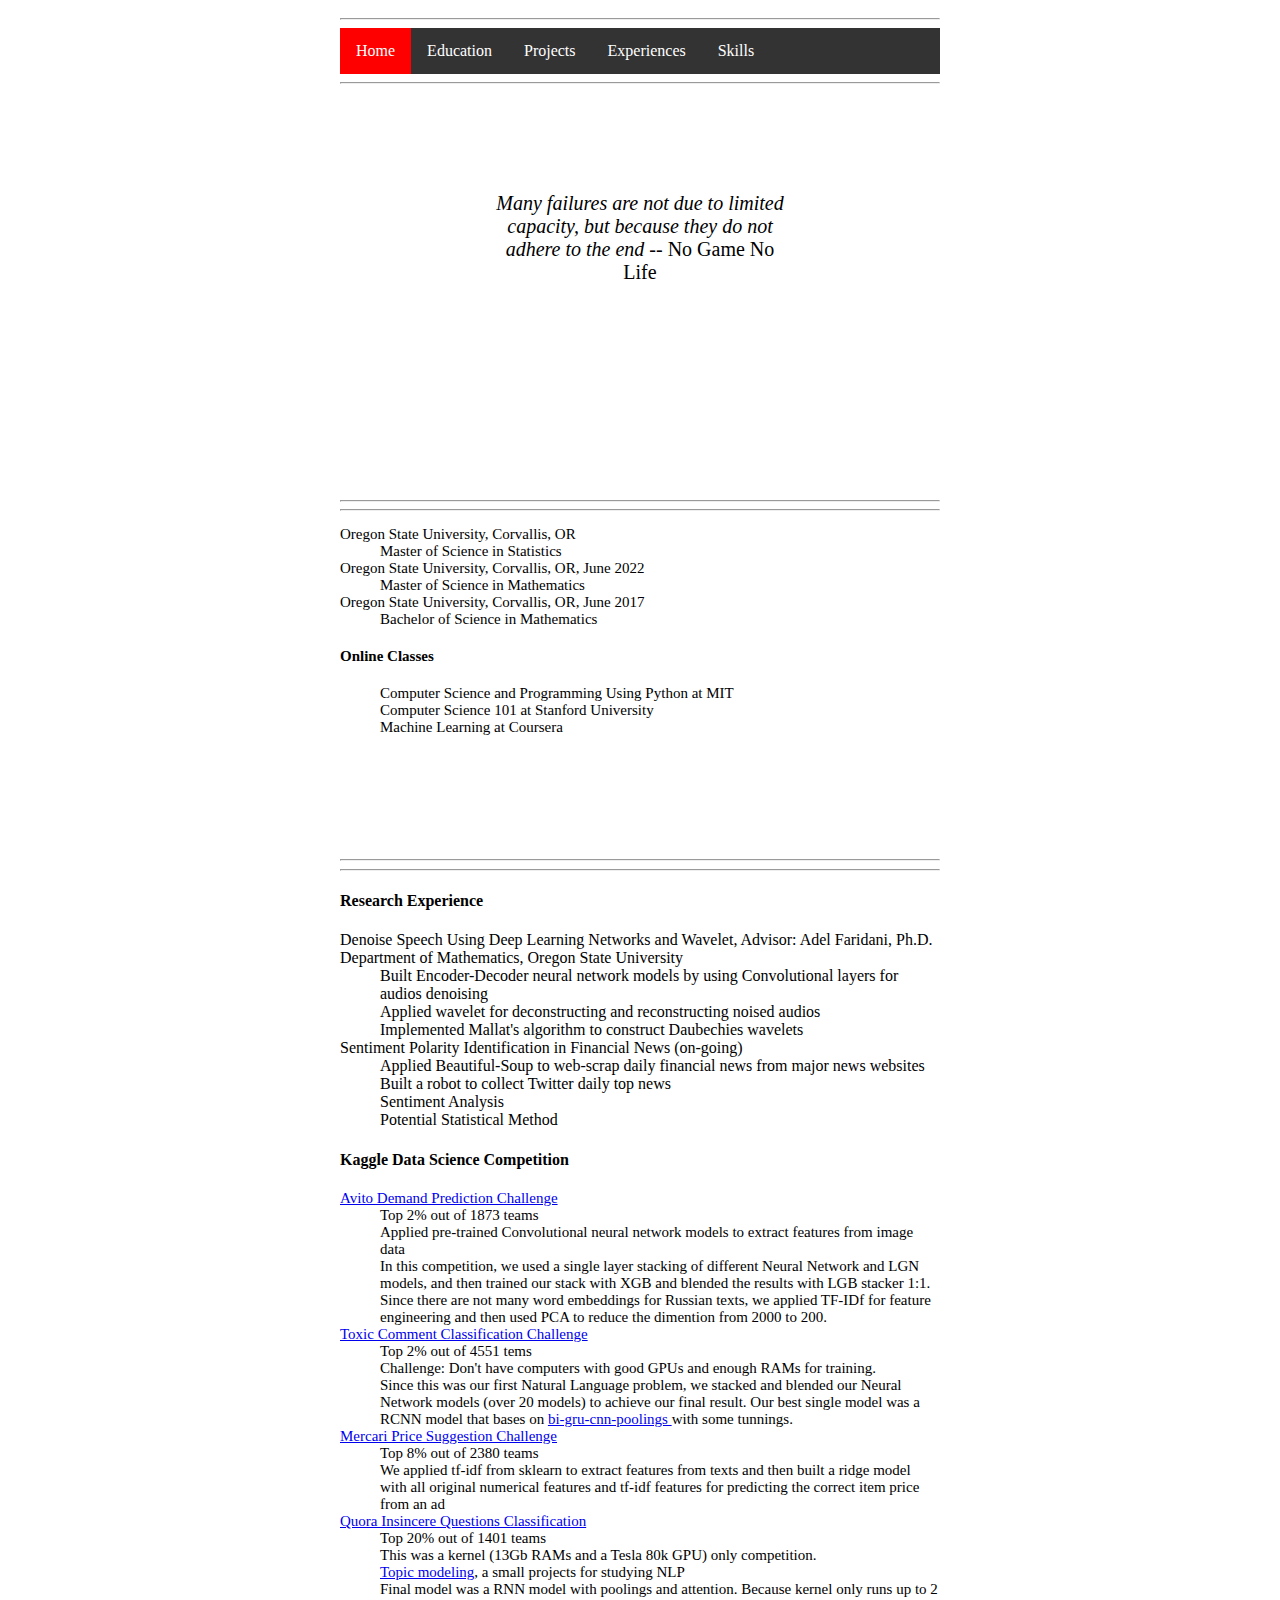
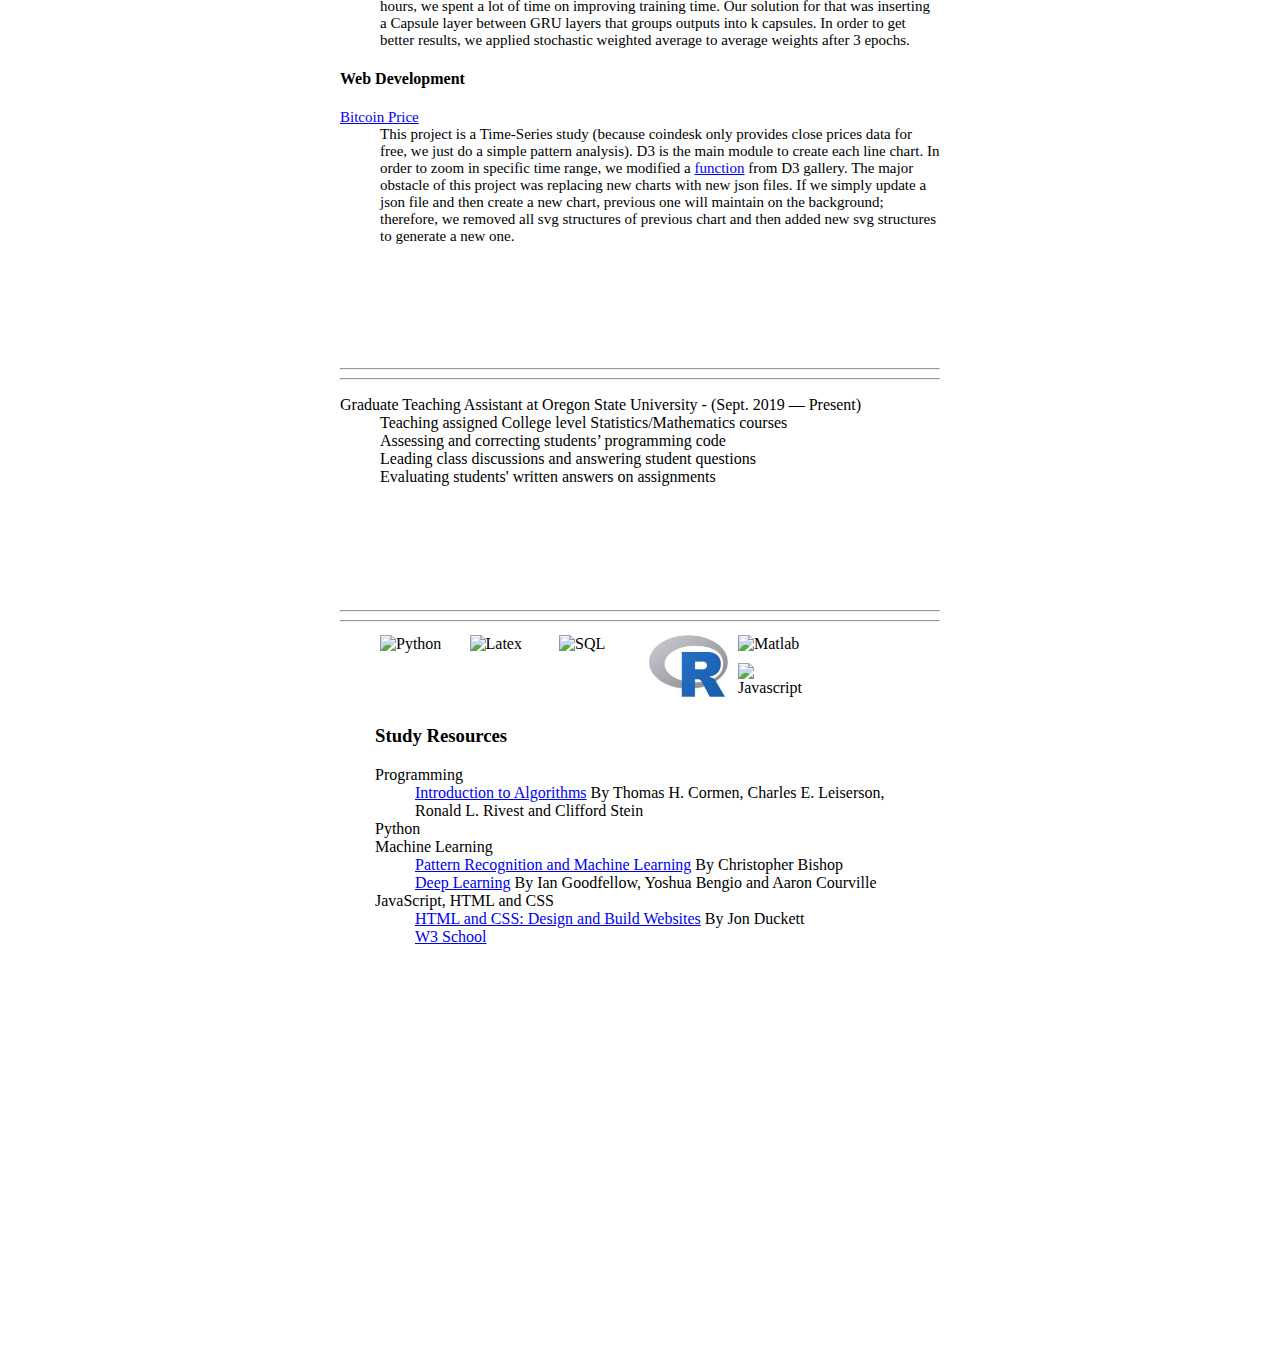
==== commit c7e416b9: "Update index.html" ====
--- a/index.html
+++ b/index.html
@@ -90,7 +90,7 @@
               	 <dt><a>Denoise Speech Using Deep Learning Networks and Wavelet, Advisor: Adel Faridani, Ph.D. Department of Mathematics, Oregon State University</a></dt>
 		 <dd>Built Encoder-Decoder neural network models by using Convolutional layers for audios denoising</dd>
 	 	 <dd>Applied wavelet for deconstructing and reconstructing noised audios</dd>
-		 <dd>Implemented Mallat's algorithm to constuct Daubechies wavelets</dd>
+		 <dd>Implemented Mallat's algorithm to construct Daubechies wavelets</dd>
 		 <dt><a>Sentiment Polarity Identification in Financial News (on-going)</a></dt>
 		 <dd>Applied Beautiful-Soup to web-scrap daily financial news from major news websites</dd>
 		 <dd>Built a robot to collect Twitter daily top news</dd>
